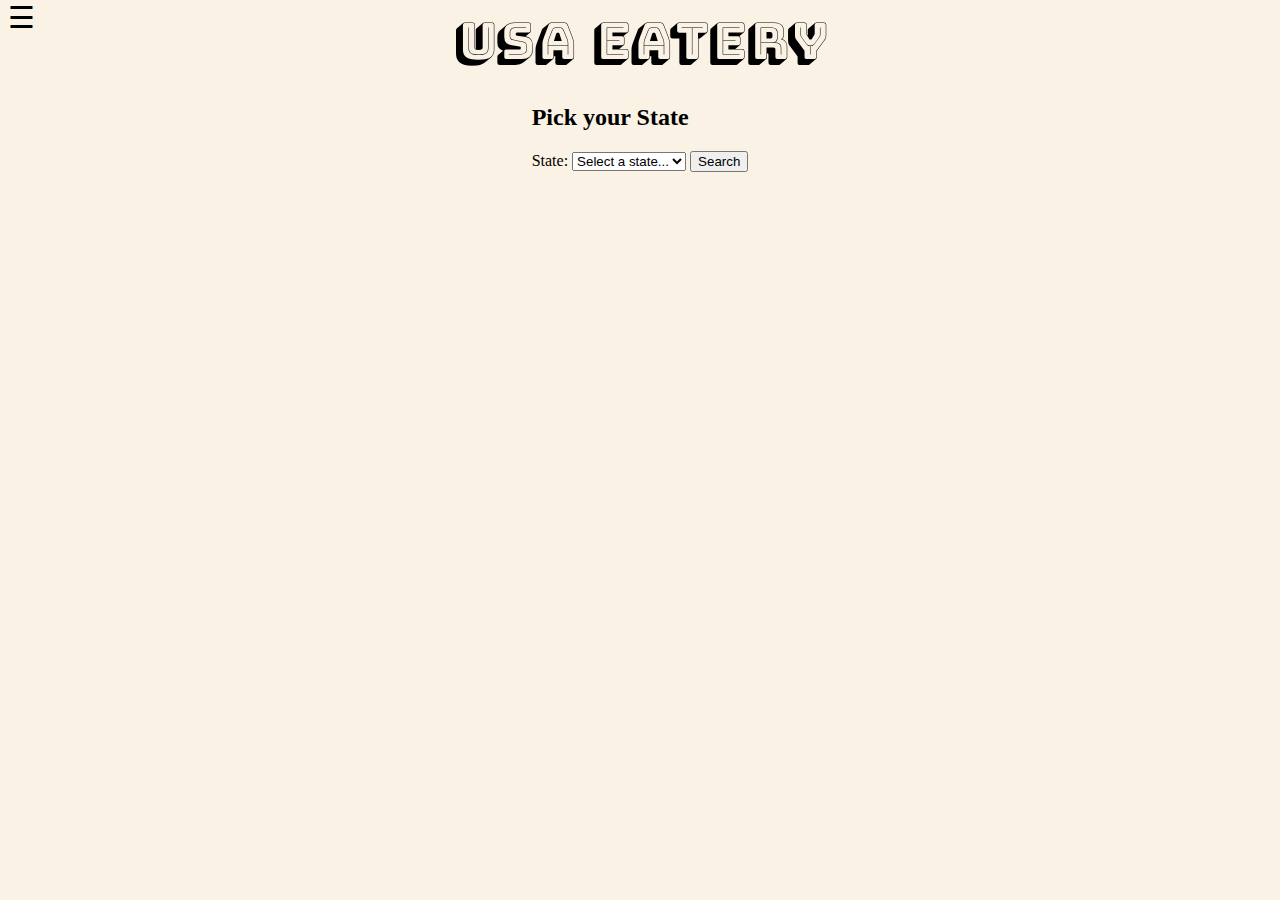
==== index.html @ 5955d3fa "added login & signup page; fixed syntax" ====
<!DOCTYPE html>
<html>

<head>
  <meta name="viewport" content="width=device-width, initial-scale=1">
  <title>USA Eatery | Home </title>
  <link rel="stylesheet" href="style.css">
  <link rel="stylesheet" href="cards.css">

  <link rel="stylesheet" href="about.html">
  <!-- <script src="https://restaurants-near-me-usa.p.rapidapi.com/restaurants/all-state"></script> -->
  <link rel="preconnect" href="https://fonts.googleapis.com">
  <link rel="preconnect" href="https://fonts.gstatic.com" crossorigin>
  <link href="https://fonts.googleapis.com/css2?family=Bungee+Shade&family=Roboto+Mono&display=swap" rel="stylesheet">
  <script src="https://ajax.googleapis.com/ajax/libs/jquery/3.6.0/jquery.min.js"></script>

</head>

<body style="background-color: #FAF2E4">
  <div class="title">
    <a class="title">USA Eatery</a>
  </div>

  <div class="container">
    <div id="wrapper">
  <div class="search">
    <form class="search-bar">
          
          <div class="places">
            <form id="form"> 
            <h2>Pick your State</h2>
            <div class="control-group">
              <label for="select-beast">State:</label>
              <select id="select-state" placeholder="Pick a State........."> 
                <option value="">Select a state...</option>
                <option value="Alabama">AL</option>
                <option value="Alaksa">AK</option>
                <option value="Arizona">AZ</option>
                <option value="Arkansas">AR</option>
                <option value="California">CA</option>
                <option value="Colorado">CO</option>
                <option value="Connecticut">CT</option>
                <option value="Deleware">DE</option>
                <option value="Florida">FL</option>
                <option value="Georgia">GA</option>
                <option value="Hawaii">HI</option>
                <option value="Idaho">ID</option>
                <option value="Illinois">IL</option>
                <option value="Indiana">IN</option>
                <option value="Iowa">IA</option>
                <option value="Kansas">KS</option>
                <option value="Kentucky">KY</option>
                <option value="Louisiana">LS</option>
                <option value="Maine">ME</option>
                <option value="Maryland">MD</option>
                <option value="Massachusetts">MS</option>
                <option value="Michigan">MI</option>
                <option value="Minnesota">MN</option>
                <option value="Mississippi">MS</option>
                <option value="Missouri">MO</option>
                <option value="Montana">MT</option>
                <option value="Nebraska">NE</option>
                <option value="Nevada">NV</option>
                <option value="New Hamsphire">NH</option>
                <option value="New Jersey">NJ</option>
                <option value="New Mexico">NM</option>
                <option value="New York">NY</option>
                <option value="North  Carolina">NC</option>
                <option value="North Dakota">ND</option>
                <option value="Ohio">OH</option>
                <option value="Oklahoma">OK</option>
                <option value="Oregon">OR</option>
                <option value="Pennsylvania">PA</option>
                <option value="Rhode Island">RI</option>
                <option value="South Carolina">SC</option>
                <option value="South Dakota">SD</option>
                <option value="Tennessee">TN</option>
                <option value="Texas">TX</option>
                <option value="Utah">UT</option>
                <option value="Vermont">VT</option>
                <option value="Virginia">VA</option>
                <option value="Washington">WA</option>
                <option value="West Virginia">WV</option>
                <option value="Wisconsin">WI</option>
                <option value="Wyoming">WY</option>
              </select>
        
                <button>Search</button>
              </form>
            </div>
          </div>
        </div>
      </form>
    </div>
      </div>



  <div id="mySidenav" class="sidenav">
    <!-- <script src="index.js"></script> -->
    <a href="javascript:void(0)" class="closeButton" onclick="closeNav()">&times;</a>
    <a href="index.html">Home</a>
    <a href="about.html">About Us</a>
    <a href="state.html">States</a>
    <a href="chicago.html"> Chicago</a>
    <a href="login.html"> Login</a>
    <a href="signup.html"> SignUp</a>
  </div>


  <div class="restaurants">



  </div>

  <span style="font-size:30px;cursor:pointer; position: absolute; top: 0;" onclick="openNav()">&#9776;</span>

  <script src="index.js"></script>
  <script src="nav.js"></script>

</body>

</html>

<script> 

const APIHost = "restaurants-near-me-usa.p.rapidapi.com";
const APIKey = "af093498d8mshd4e95e06b3ea3aap1d9410jsn8864d1b68297";


for(let i = 0; i < 4; i++){

  var requestURL = "https://restaurants-near-me-usa.p.rapidapi.com/restaurants/location/0" + i;

  let settings = {
    "async": true,
    "crossDomain": true,
    "url": requestURL,
    "method": "GET",
    "headers": {
      "X-RapidAPI-Host": APIHost,
      "X-RapidAPI-Key": APIKey 
    }

  };

  getRestaurants(settings);

}


function getRestaurants(settings){


  $.ajax(settings).done(function (restaurants) {

    restaurants.forEach(restaurant => {

      var name = restaurant.restaurantName
      var addr = restaurant.address
      var zipcode = restaurant.zipCode
      var phone = restaurant.phone

      var element = '<div class="restaurantCard">' +  name + '<br>' + addr + '<br>' + zipcode + '<br>' + phone + '</div>';
      $('.restaurants').append(element);

      
    });

  });

}

if (restaurants.length > 








function getStatesAndCitites(settings){
  $.ajax(Settings).done(function (location){
    location.forEach(element => {
      var name = element.restaurantName
      var address = element.address
      var zip = element.zipCode
      var number = element.phone

      var element = '<div class="restaurantCard">' +  name + '<br>' + address + '<br>' + zip + '<br>' + number + '</div>';
      $('.restaurants').append(element);

      
    });
  })

}

</script>
---- style.css ----
.title {
  font-family: 'Bungee Shade', cursive;
  font-size: 50px;
  /* position: fixed; */
  color: black;
  /* top: 49%; */
  /* left: 45%; */
  /* margin-top: -100px; */
  /* margin-left: -200px; */
  transition: margin-left .5s;
  /* padding: 16px; */
  text-align: center;
}

.top_title{
    font-family: 'Bungee Shade', cursive;
    font-size: 50px;
    position: fixed;
    color: black;
    left: 37%;
}

.html{
    background-color: #FAF2E4;
}

.search {
  display: flex;
  width: 100%;
  justify-content: center;
  margin-top: 10px;
}

.sidenav {
    font: "Roboto Mono", monospace;
    height: 100%;
    width: 0;
    position: fixed;
    z-index: 1;
    top: 0;
    left: 0;
    background-color: black;
    overflow-x: hidden;
    transition: 0.5s;
    padding-top: 60px;
}

.sidenav a {
    padding: 8px 8px 8px 32px;
    text-decoration: none;
    font-size: 25px;
    color: #FAF2E4;
    display: block;
    transition: 0.3s;
}

.sidenav a:hover {
    color: #f1f1f1;
}

.sidenav .closeButton {
    position: absolute;
    top: 0;
    right: 25px;
    font-size: 36px;
    margin-left: 50px;
}

@media screen and (max-height: 450px) {
  .sidenav {padding-top: 15px;}
  .sidenav a {font-size: 18px;}
}

.aboutus{
    font: "Times New Roman";
    text-align: center;
    height: 300px;
    width: 400px;

    position: fixed;
    top: 50%;
    left: 50%;
    margin-top: -100px;
    margin-left: -200px;
}


.header {
    overflow: hidden;
    background-color: #f7f2aa;
    padding: 10px 10px;
  }
  
  /* Style the header links */
  .header a {
    float: left;
    color: black;
    text-align: center;
    padding: 12px;
    text-decoration: none;
    font-size: 18px; 
    line-height: 25px;
    border-radius: 4px;
  }
  
  
  /* Change the background color on mouse-over */
  .header a:hover {
    background-color: #ddd;
    color: black;
  }

  
  /* Float the link section to the right */
  .header-right {
    float: right;
  }
  

  .linfo{
    display: flex;
    width: 100%;
    justify-content: center;
    top: 150%;
    margin-top: 10px;

  }


  .create{
    display: flex;
    width: 100%;
    justify-content: center;
    top: 150%;
    margin-top: 10px;

  }
---- cards.css ----
.restaurants{
    display: flex;
    flex-direction: row;
    flex-wrap: wrap;
    justify-content: center;
}

.restaurantCard{
    padding: 30px;
    display: flex;
    justify-content: center;
    align-items: center;
    background-color: white;
    border: 2px solid black;
    width: 200px;
    margin: 20px;
}
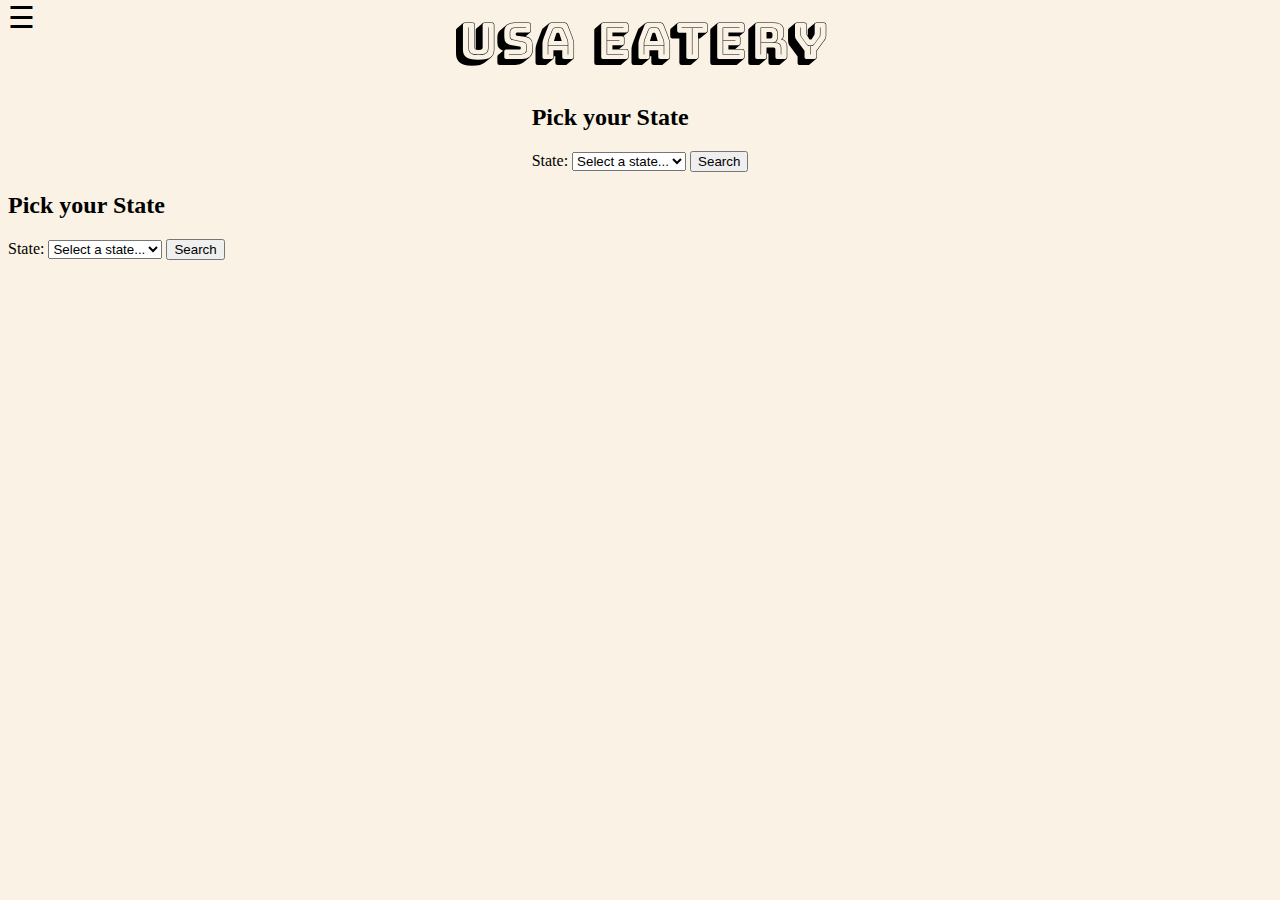
==== commit 163559b2: "fixed issues" ====
--- a/index.html
+++ b/index.html
@@ -119,6 +119,78 @@
   <script src="index.js"></script>
   <script src="nav.js"></script>
 
+
+
+
+  <div class="container">
+    <div id="wrapper">
+          
+          <div class="places">
+            <form id="form"> 
+            <h2>Pick your State</h2>
+            <div class="control-group">
+              <label for="select-beast">State:</label>
+              <select id="select-state" placeholder="Pick a State........."> 
+                <option value="">Select a state...</option>
+                <option value="Alabama">AL</option>
+                <option value="Alaksa">AK</option>
+                <option value="Arizona">AZ</option>
+                <option value="Arkansas">AR</option>
+                <option value="California">CA</option>
+                <option value="Colorado">CO</option>
+                <option value="Connecticut">CT</option>
+                <option value="Deleware">DE</option>
+                <option value="Florida">FL</option>
+                <option value="Georgia">GA</option>
+                <option value="Hawaii">HI</option>
+                <option value="Idaho">ID</option>
+                <option value="Illinois">IL</option>
+                <option value="Indiana">IN</option>
+                <option value="Iowa">IA</option>
+                <option value="Kansas">KS</option>
+                <option value="Kentucky">KY</option>
+                <option value="Louisiana">LS</option>
+                <option value="Maine">ME</option>
+                <option value="Maryland">MD</option>
+                <option value="Massachusetts">MS</option>
+                <option value="Michigan">MI</option>
+                <option value="Minnesota">MN</option>
+                <option value="Mississippi">MS</option>
+                <option value="Missouri">MO</option>
+                <option value="Montana">MT</option>
+                <option value="Nebraska">NE</option>
+                <option value="Nevada">NV</option>
+                <option value="New Hamsphire">NH</option>
+                <option value="New Jersey">NJ</option>
+                <option value="New Mexico">NM</option>
+                <option value="New York">NY</option>
+                <option value="North  Carolina">NC</option>
+                <option value="North Dakota">ND</option>
+                <option value="Ohio">OH</option>
+                <option value="Oklahoma">OK</option>
+                <option value="Oregon">OR</option>
+                <option value="Pennsylvania">PA</option>
+                <option value="Rhode Island">RI</option>
+                <option value="South Carolina">SC</option>
+                <option value="South Dakota">SD</option>
+                <option value="Tennessee">TN</option>
+                <option value="Texas">TX</option>
+                <option value="Utah">UT</option>
+                <option value="Vermont">VT</option>
+                <option value="Virginia">VA</option>
+                <option value="Washington">WA</option>
+                <option value="West Virginia">WV</option>
+                <option value="Wisconsin">WI</option>
+                <option value="Wyoming">WY</option>
+              </select>
+        
+                <button>Search</button>
+              </form>
+            </div>
+          </div>
+        </div>
+      </div>
+
 </body>
 
 </html>
@@ -172,30 +244,26 @@
 
 }
 
-if (restaurants.length > 
-
-
-
-
-
-
-
-
-function getStatesAndCitites(settings){
-  $.ajax(Settings).done(function (location){
-    location.forEach(element => {
-      var name = element.restaurantName
-      var address = element.address
-      var zip = element.zipCode
-      var number = element.phone
-
-      var element = '<div class="restaurantCard">' +  name + '<br>' + address + '<br>' + zip + '<br>' + number + '</div>';
-      $('.restaurants').append(element);
+// if (restaurants.length > 
+
+
+
+
+
+
+
+
+// function getStatesAndCitites(settings){
+//   $.ajax(Settings).done(function (location){
+//     location.forEach(element => {
+//       var name = element.restaurantName
+//       var address = element.address
+//       var zip = element.zipCode
+//       var number = element.phone
+
+//       var element = '<div class="restaurantCard">' +  name + '<br>' + address + '<br>' + zip + '<br>' + number + '</div>';
+//       $('.restaurants').append(element);
 
       
-    });
-  })
-
-}
-
-</script>+//     });
+//   }--- a/style.css
+++ b/style.css
@@ -23,6 +23,7 @@
 .html{
     background-color: #FAF2E4;
 }
+
 
 .search {
   display: flex;
@@ -115,7 +116,28 @@
   .header-right {
     float: right;
   }
+
+  .selectize-control::before {
+    -moz-transition: opacity 0.2s;
+    -webkit-transition: opacity 0.2s;
+    transition: opacity 0.2s;
+    content: ' ';
+    z-index: 2;
+    position: absolute;
+    display: block;
+    top: 12px;
+    right: 34px;
+    width: 16px;
+    height: 16px;
+    background: url(images/spinner.gif);
+    background-size: 16px 16px;
+    opacity: 0;
+  }
+  .selectize-control.loading::before {
+    opacity: 0.4;
+  }
   
+<<<<<<< HEAD
 
   .linfo{
     display: flex;
@@ -135,4 +157,20 @@
     margin-top: 10px;
 
   }
- + 
+=======
+  /* Add media queries for responsiveness - when the screen is 500px wide or less, stack the links on top of each other 
+  @media screen and (max-width: 500px) {
+    .header a {
+      float: none;
+      display: block;
+      text-align: left;
+    }
+    .header-right {
+      float: none;
+    }
+  } */
+
+
+
+>>>>>>> b20b8cb4173124f3dcfcb61cdf6ad65b35816710
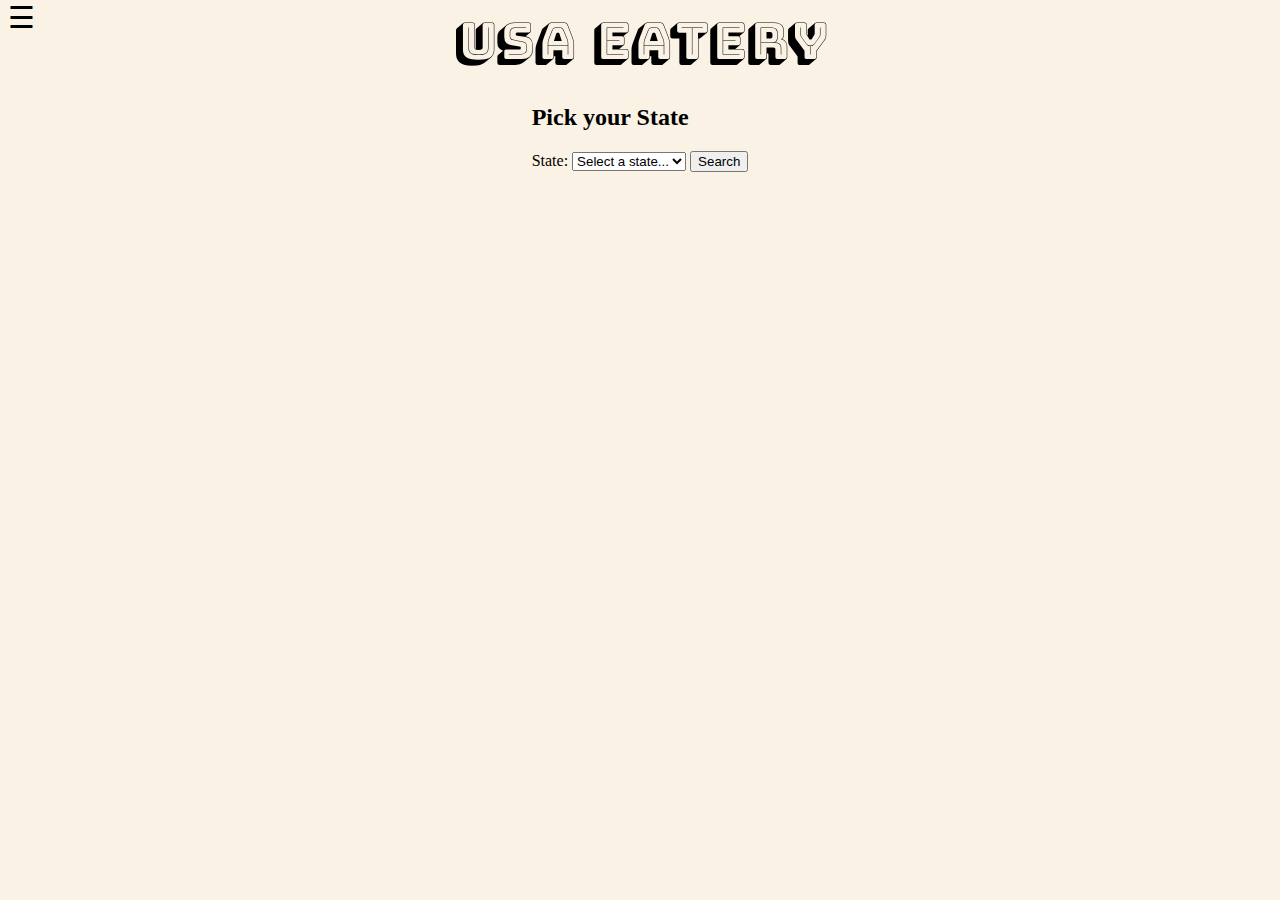
==== commit 27c00ce4: "Deleted double dropdown" ====
--- a/index.html
+++ b/index.html
@@ -119,83 +119,7 @@
   <script src="index.js"></script>
   <script src="nav.js"></script>
 
-
-
-
-  <div class="container">
-    <div id="wrapper">
-          
-          <div class="places">
-            <form id="form"> 
-            <h2>Pick your State</h2>
-            <div class="control-group">
-              <label for="select-beast">State:</label>
-              <select id="select-state" placeholder="Pick a State........."> 
-                <option value="">Select a state...</option>
-                <option value="Alabama">AL</option>
-                <option value="Alaksa">AK</option>
-                <option value="Arizona">AZ</option>
-                <option value="Arkansas">AR</option>
-                <option value="California">CA</option>
-                <option value="Colorado">CO</option>
-                <option value="Connecticut">CT</option>
-                <option value="Deleware">DE</option>
-                <option value="Florida">FL</option>
-                <option value="Georgia">GA</option>
-                <option value="Hawaii">HI</option>
-                <option value="Idaho">ID</option>
-                <option value="Illinois">IL</option>
-                <option value="Indiana">IN</option>
-                <option value="Iowa">IA</option>
-                <option value="Kansas">KS</option>
-                <option value="Kentucky">KY</option>
-                <option value="Louisiana">LS</option>
-                <option value="Maine">ME</option>
-                <option value="Maryland">MD</option>
-                <option value="Massachusetts">MS</option>
-                <option value="Michigan">MI</option>
-                <option value="Minnesota">MN</option>
-                <option value="Mississippi">MS</option>
-                <option value="Missouri">MO</option>
-                <option value="Montana">MT</option>
-                <option value="Nebraska">NE</option>
-                <option value="Nevada">NV</option>
-                <option value="New Hamsphire">NH</option>
-                <option value="New Jersey">NJ</option>
-                <option value="New Mexico">NM</option>
-                <option value="New York">NY</option>
-                <option value="North  Carolina">NC</option>
-                <option value="North Dakota">ND</option>
-                <option value="Ohio">OH</option>
-                <option value="Oklahoma">OK</option>
-                <option value="Oregon">OR</option>
-                <option value="Pennsylvania">PA</option>
-                <option value="Rhode Island">RI</option>
-                <option value="South Carolina">SC</option>
-                <option value="South Dakota">SD</option>
-                <option value="Tennessee">TN</option>
-                <option value="Texas">TX</option>
-                <option value="Utah">UT</option>
-                <option value="Vermont">VT</option>
-                <option value="Virginia">VA</option>
-                <option value="Washington">WA</option>
-                <option value="West Virginia">WV</option>
-                <option value="Wisconsin">WI</option>
-                <option value="Wyoming">WY</option>
-              </select>
-        
-                <button>Search</button>
-              </form>
-            </div>
-          </div>
-        </div>
-      </div>
-
-</body>
-
-</html>
-
-<script> 
+<script>  
 
 const APIHost = "restaurants-near-me-usa.p.rapidapi.com";
 const APIKey = "af093498d8mshd4e95e06b3ea3aap1d9410jsn8864d1b68297";
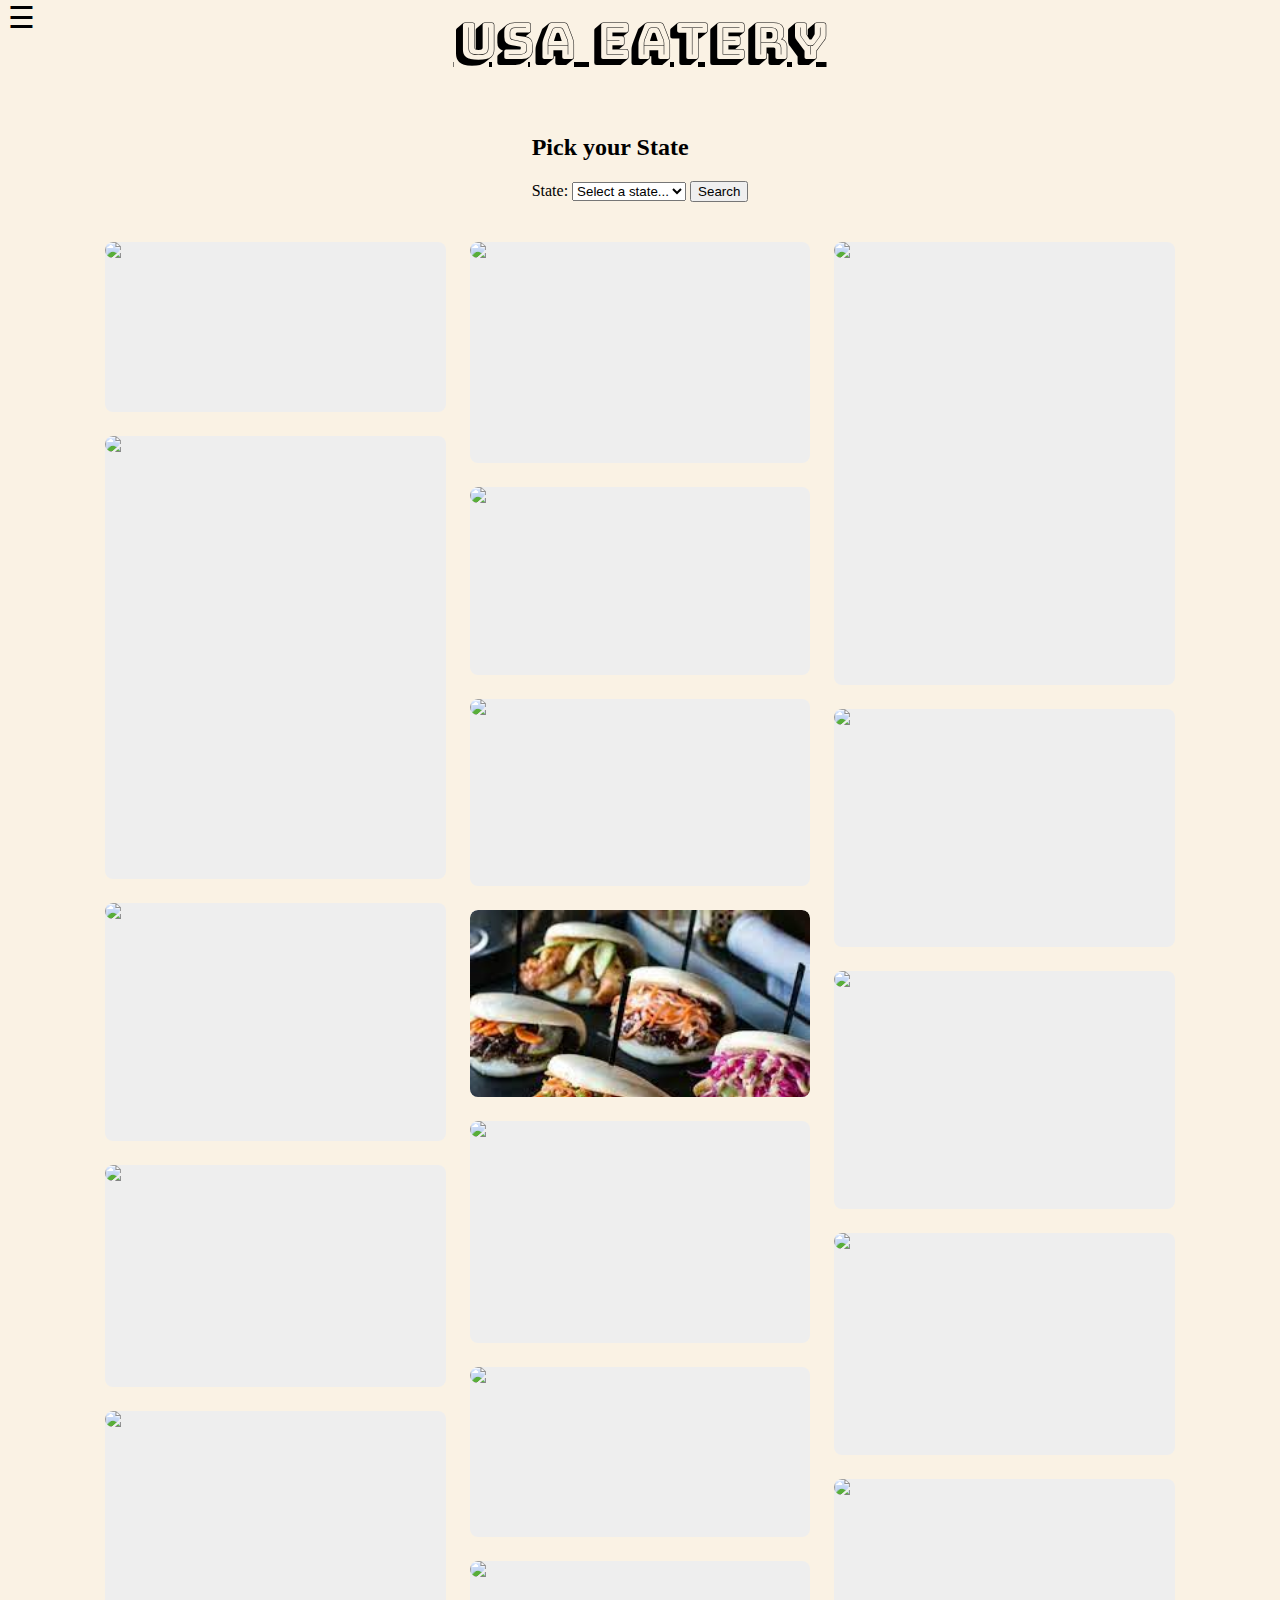
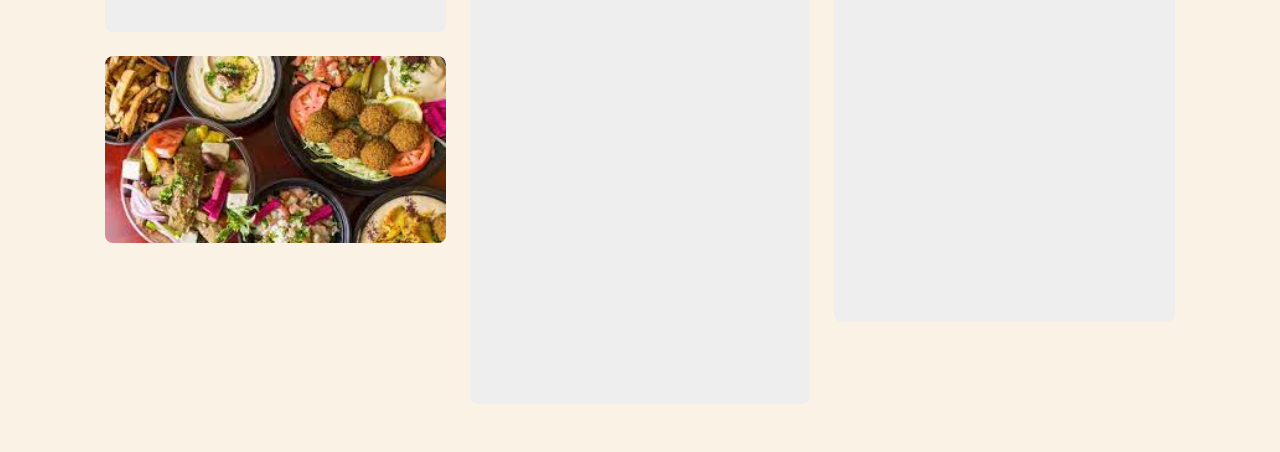
==== commit cb188936: "pic layout" ====
--- a/index.html
+++ b/index.html
@@ -18,93 +18,191 @@
 
 <body style="background-color: #FAF2E4">
   <div class="title">
-    <a class="title">USA Eatery</a>
-  </div>
-
-  <div class="container">
-    <div id="wrapper">
+    <a href="#default" class="title">USA Eatery</a>
+  </div>
+
+   <div class="container">
+        <div id="wrapper">
   <div class="search">
     <form class="search-bar">
-          
-          <div class="places">
-            <form id="form"> 
-            <h2>Pick your State</h2>
-            <div class="control-group">
-              <label for="select-beast">State:</label>
-              <select id="select-state" placeholder="Pick a State........."> 
-                <option value="">Select a state...</option>
-                <option value="Alabama">AL</option>
-                <option value="Alaksa">AK</option>
-                <option value="Arizona">AZ</option>
-                <option value="Arkansas">AR</option>
-                <option value="California">CA</option>
-                <option value="Colorado">CO</option>
-                <option value="Connecticut">CT</option>
-                <option value="Deleware">DE</option>
-                <option value="Florida">FL</option>
-                <option value="Georgia">GA</option>
-                <option value="Hawaii">HI</option>
-                <option value="Idaho">ID</option>
-                <option value="Illinois">IL</option>
-                <option value="Indiana">IN</option>
-                <option value="Iowa">IA</option>
-                <option value="Kansas">KS</option>
-                <option value="Kentucky">KY</option>
-                <option value="Louisiana">LS</option>
-                <option value="Maine">ME</option>
-                <option value="Maryland">MD</option>
-                <option value="Massachusetts">MS</option>
-                <option value="Michigan">MI</option>
-                <option value="Minnesota">MN</option>
-                <option value="Mississippi">MS</option>
-                <option value="Missouri">MO</option>
-                <option value="Montana">MT</option>
-                <option value="Nebraska">NE</option>
-                <option value="Nevada">NV</option>
-                <option value="New Hamsphire">NH</option>
-                <option value="New Jersey">NJ</option>
-                <option value="New Mexico">NM</option>
-                <option value="New York">NY</option>
-                <option value="North  Carolina">NC</option>
-                <option value="North Dakota">ND</option>
-                <option value="Ohio">OH</option>
-                <option value="Oklahoma">OK</option>
-                <option value="Oregon">OR</option>
-                <option value="Pennsylvania">PA</option>
-                <option value="Rhode Island">RI</option>
-                <option value="South Carolina">SC</option>
-                <option value="South Dakota">SD</option>
-                <option value="Tennessee">TN</option>
-                <option value="Texas">TX</option>
-                <option value="Utah">UT</option>
-                <option value="Vermont">VT</option>
-                <option value="Virginia">VA</option>
-                <option value="Washington">WA</option>
-                <option value="West Virginia">WV</option>
-                <option value="Wisconsin">WI</option>
-                <option value="Wyoming">WY</option>
-              </select>
-        
-                <button>Search</button>
-              </form>
+     
+              <div class="places">
+                <form id="form"> 
+                <h2>Pick your State</h2>
+                <div class="control-group">
+                  <label for="select-beast">State:</label>
+                  <select id="select-state" placeholder="Pick a State........."> 
+                    <option value="">Select a state...</option>
+                    <option value="Alabama">AL</option>
+                    <option value="Alaksa">AK</option>
+                    <option value="Arizona">AZ</option>
+                    <option value="Arkansas">AR</option>
+                    <option value="California">CA</option>
+                    <option value="Colorado">CO</option>
+                    <option value="Connecticut">CT</option>
+                    <option value="Deleware">DE</option>
+                    <option value="Florida">FL</option>
+                    <option value="Georgia">GA</option>
+                    <option value="Hawaii">HI</option>
+                    <option value="Idaho">ID</option>
+                    <option value="Illinois">IL</option>
+                    <option value="Indiana">IN</option>
+                    <option value="Iowa">IA</option>
+                    <option value="Kansas">KS</option>
+                    <option value="Kentucky">KY</option>
+                    <option value="Louisiana">LS</option>
+                    <option value="Maine">ME</option>
+                    <option value="Maryland">MD</option>
+                    <option value="Massachusetts">MS</option>
+                    <option value="Michigan">MI</option>
+                    <option value="Minnesota">MN</option>
+                    <option value="Mississippi">MS</option>
+                    <option value="Missouri">MO</option>
+                    <option value="Montana">MT</option>
+                    <option value="Nebraska">NE</option>
+                    <option value="Nevada">NV</option>
+                    <option value="New Hamsphire">NH</option>
+                    <option value="New Jersey">NJ</option>
+                    <option value="New Mexico">NM</option>
+                    <option value="New York">NY</option>
+                    <option value="North  Carolina">NC</option>
+                    <option value="North Dakota">ND</option>
+                    <option value="Ohio">OH</option>
+                    <option value="Oklahoma">OK</option>
+                    <option value="Oregon">OR</option>
+                    <option value="Pennsylvania">PA</option>
+                    <option value="Rhode Island">RI</option>
+                    <option value="South Carolina">SC</option>
+                    <option value="South Dakota">SD</option>
+                    <option value="Tennessee">TN</option>
+                    <option value="Texas">TX</option>
+                    <option value="Utah">UT</option>
+                    <option value="Vermont">VT</option>
+                    <option value="Virginia">VA</option>
+                    <option value="Washington">WA</option>
+                    <option value="West Virginia">WV</option>
+                    <option value="Wisconsin">WI</option>
+                    <option value="Wyoming">WY</option>
+                  </select>
+            
+                    <button>Search</button>
+                  </form>
+                </div>
+              </div>
             </div>
           </div>
+    
+    </form>
+
+
+    <main>
+      
+      <div class='container'>
+        <div class='masonry-grid'>
+          <div class='cell ratio3x4'>
+            <a href="https://www.pizzeriaportofino.com/">
+            <img src='https://encrypted-tbn0.gstatic.com/images?q=tbn:ANd9GcSxnImvIYDKAuv8cz-zzX4l5XIkYH2eXil8xw&usqp=CAU'>
+          </div></a>
+          <div class='cell ratio9x16'>
+            <a href="https://butcherandtheburger.com/">
+            <img src='https://images.unsplash.com/photo-1565299507177-b0ac66763828?ixlib=rb-1.2.1&ixid=MnwxMjA3fDB8MHxzZWFyY2h8MzN8fGZvb2R8ZW58MHx8MHx8&auto=format&fit=crop&w=800&q=60/300x400'>
+          </div></a>
+          <div class='cell ratio4x3'>
+            <a href="https://docbsrestaurant.com/locations/chicago-river-north">
+            <img src='https://images.otstatic.com/prod1/32519724/1/large.jpg'>
+          </div></a>
+          <div class='cell ratio1x1'>
+            <a href="https://www.theroanokerestaurant.com/">
+            <img src='https://encrypted-tbn0.gstatic.com/images?q=tbn:ANd9GcQDzbiOBn4e3W_asDqQF3ywaq5Zu5uJc5onhA&usqp=CAU/likes/350x350'>
+          </div></a>
+          <!-- first column done -->
+          <div class='cell ratio1x1'>
+            <a href="https://www.ramenchicago.com/">
+            <img src='https://encrypted-tbn0.gstatic.com/images?q=tbn:ANd9GcQSwZ8C3gcRExv_R7NQ58K4NSPifO7MEMAazw&usqp=CAU'>
+          </div></a>
+          <div class='cell ratio16x9'>
+            <a href="https://www.tazachicago.com/">
+            <img src='[data-uri]'>
+          </div></a>
+   
+            <div class='cell ratio1x1'>
+              <a href="https://parlorchicago.com/dessert-dealer/">
+              <img src='https://images.unsplash.com/photo-1501443762994-82bd5dace89a?ixlib=rb-1.2.1&ixid=MnwxMjA3fDB8MHxzZWFyY2h8OHx8aWNlJTIwY3JlYW18ZW58MHx8MHx8&auto=format&fit=crop&w=800&q=60'>
+            </div></a>
+          <div class='cell ratio16x9'>
+            <a href="https://www.pokepokechi.com/">
+            <img src='https://images.unsplash.com/photo-1623689046286-01d812cc8bad?ixlib=rb-1.2.1&ixid=MnwxMjA3fDB8MHxzZWFyY2h8MTJ8fGNoaW5lc2UlMjBmb29kfGVufDB8fDB8fA%3D%3D&auto=format&fit=crop&w=800&q=60'>
+          </div></a>
+          <div class='cell ratio16x9'>
+            <a href="https://www.shawscrabhouse.com/">
+            <img src='https://images.unsplash.com/photo-1467003909585-2f8a72700288?ixlib=rb-1.2.1&ixid=MnwxMjA3fDB8MHxzZWFyY2h8MTF8fGZvb2R8ZW58MHx8MHx8&auto=format&fit=crop&w=800&q=60'>
+          </div></a>
+
+          
+          <div class='cell ratio16x9'>
+            <a href="https://www.littlebadwolfchicago.com/">
+            <img src='[data-uri]'>
+          </div></a>
+             <!--second column done -->
+
+          <div class='cell ratio1x1'>
+            <a href="https://www.calorestaurant.com/">
+            <img src='https://images.unsplash.com/photo-1579684947550-22e945225d9a?ixlib=rb-1.2.1&ixid=MnwxMjA3fDB8MHxzZWFyY2h8MTJ8fHBhc3RhfGVufDB8fDB8fA%3D%3D&auto=format&fit=crop&w=800&q=60'>
+          </div></a>
+          <div class='cell ratio3x4'>
+            <a href="https://www.timeoutmarket.com/chicago/">
+            <img src='https://images.unsplash.com/photo-1529268127899-36bf4524c254?ixlib=rb-1.2.1&ixid=MnwxMjA3fDB8MHxzZWFyY2h8MTd8fGplcmslMjBjaGlja2VufGVufDB8fDB8fA%3D%3D&auto=format&fit=crop&w=800&q=60'>
+          </div></a>
+          <div class='cell ratio9x16'>
+            <a href="http://www.wildberrycafe.com/">
+            <img src='https://images.unsplash.com/photo-1532980400857-e8d9d275d858?ixlib=rb-1.2.1&ixid=MnwxMjA3fDB8MHxzZWFyY2h8Mzd8fGZvb2R8ZW58MHx8MHx8&auto=format&fit=crop&w=800&q=60/300x400'>
+          </div></a>
+          <div class='cell ratio9x16'>
+            <a href="https://smoquebbq.com/">
+            <img src='https://images.unsplash.com/photo-1584949602334-4e99f98286a9?ixlib=rb-1.2.1&ixid=MnwxMjA3fDB8MHxzZWFyY2h8MTN8fGplcmslMjBjaGlja2VufGVufDB8fDB8fA%3D%3D&auto=format&fit=crop&w=800&q=60'>
+          </div></a>
+             <!--third column done -->
+
+          <div class='cell ratio4x3'>
+            <a href="https://docbsrestaurant.com/locations/chicago-river-north">
+            <img src='https://images.otstatic.com/prod1/32519724/1/large.jpg'>
+          </div></a>
+       
+          <div class='cell ratio4x3'>
+            <a href="http://labambaburritos.com/menu/chicago/">
+            <img src='https://images.unsplash.com/photo-1612783322327-32aee68ad0a1?ixlib=rb-1.2.1&ixid=MnwxMjA3fDB8MHxzZWFyY2h8MjF8fHRhY29zfGVufDB8fDB8fA%3D%3D&auto=format&fit=crop&w=800&q=60'>
+          </div></a>
+          <div class='cell ratio1x1'>
+            <a href="http://1492cubanfusion.com/">
+            <img src='https://images.unsplash.com/photo-1495474472287-4d71bcdd2085?ixlib=rb-1.2.1&ixid=MnwxMjA3fDB8MHxzZWFyY2h8MjV8fGNhZmUlMjBjb24lMjBsZWNoZXxlbnwwfHwwfHw%3D&auto=format&fit=crop&w=800&q=60'>
+          </div></a>
+          <div class='cell ratio9x16'>
+            <a href="https://www.saporitrattoria.net/">
+            <img src='https://images.unsplash.com/photo-1611270629569-8b357cb88da9?ixlib=rb-1.2.1&ixid=MnwxMjA3fDB8MHxzZWFyY2h8N3x8cGFzdGF8ZW58MHx8MHx8&auto=format&fit=crop&w=800&q=60/400x300'>
+          </div></a>
+
+             <!--fourth column done -->
+        
+
+        
+          </div>
         </div>
-      </form>
-    </div>
       </div>
-
+    </main>
+
+
+    
+
+  </div>
 
 
   <div id="mySidenav" class="sidenav">
     <!-- <script src="index.js"></script> -->
-    <a href="javascript:void(0)" class="closeButton" onclick="closeNav()">&times;</a>
+    <a href="javascript:void(0)" class="closebtn" onclick="closeNav()">&times;</a>
     <a href="index.html">Home</a>
     <a href="about.html">About Us</a>
     <a href="state.html">States</a>
     <a href="chicago.html"> Chicago</a>
-    <a href="login.html"> Login</a>
-    <a href="signup.html"> SignUp</a>
   </div>
 
 
@@ -119,7 +217,16 @@
   <script src="index.js"></script>
   <script src="nav.js"></script>
 
-<script>  
+
+
+
+ 
+
+</body>
+
+</html>
+
+<script> 
 
 const APIHost = "restaurants-near-me-usa.p.rapidapi.com";
 const APIKey = "af093498d8mshd4e95e06b3ea3aap1d9410jsn8864d1b68297";
@@ -127,7 +234,7 @@
 
 for(let i = 0; i < 4; i++){
 
-  var requestURL = "https://restaurants-near-me-usa.p.rapidapi.com/restaurants/location/0" + i;
+  var requestURL = "https://restaurants-near-me-usa.p.rapidapi.com/restaurants/location/state/IL/city/chicago/" + i;
 
   let settings = {
     "async": true,
@@ -158,7 +265,7 @@
       var zipcode = restaurant.zipCode
       var phone = restaurant.phone
 
-      var element = '<div class="restaurantCard">' +  name + '<br>' + addr + '<br>' + zipcode + '<br>' + phone + '</div>';
+      var element = '<div class="restaurantCard">' +  name + '<br>' + addr + '<br>' + zipcode + '<br>' + phone +'</div>';
       $('.restaurants').append(element);
 
       
@@ -168,26 +275,15 @@
 
 }
 
-// if (restaurants.length > 
-
-
-
-
-
-
-
-
-// function getStatesAndCitites(settings){
-//   $.ajax(Settings).done(function (location){
-//     location.forEach(element => {
-//       var name = element.restaurantName
-//       var address = element.address
-//       var zip = element.zipCode
-//       var number = element.phone
-
-//       var element = '<div class="restaurantCard">' +  name + '<br>' + address + '<br>' + zip + '<br>' + number + '</div>';
-//       $('.restaurants').append(element);
-
-      
-//     });
-//   }+function getStates(settings){
+  $.ajax(settings).done(function (states){
+    states.forEach(state =>{
+      var st = state.stateName
+
+
+      var element
+    })
+  })
+}
+
+</script>--- a/style.css
+++ b/style.css
@@ -17,7 +17,7 @@
     font-size: 50px;
     position: fixed;
     color: black;
-    left: 37%;
+    left: 40%;
 }
 
 .html{
@@ -31,6 +31,26 @@
   justify-content: center;
   margin-top: 10px;
 }
+
+.login{
+    size: 100;
+    position: fixed;
+    top: 0%;
+    right: .10%;
+    margin-top: 10px;
+    margin-right: 10px;
+}
+
+
+.signup{
+    size: 100;
+    position: fixed;
+    top: 1.35%;
+    right: 4%;
+    margin-top: -10 px;
+    margin-right: 20 px;
+}
+
 
 .sidenav {
     font: "Roboto Mono", monospace;
@@ -59,7 +79,7 @@
     color: #f1f1f1;
 }
 
-.sidenav .closeButton {
+.sidenav .closebtn {
     position: absolute;
     top: 0;
     right: 25px;
@@ -104,6 +124,11 @@
     border-radius: 4px;
   }
   
+  /* Style the logo link (notice that we set the same value of line-height and font-size to prevent the header to increase when the font gets bigger
+  .header a.logo {
+    font-size: 25px;
+    font-weight: bold;
+  } */
   
   /* Change the background color on mouse-over */
   .header a:hover {
@@ -137,28 +162,6 @@
     opacity: 0.4;
   }
   
-<<<<<<< HEAD
-
-  .linfo{
-    display: flex;
-    width: 100%;
-    justify-content: center;
-    top: 150%;
-    margin-top: 10px;
-
-  }
-
-
-  .create{
-    display: flex;
-    width: 100%;
-    justify-content: center;
-    top: 150%;
-    margin-top: 10px;
-
-  }
- 
-=======
   /* Add media queries for responsiveness - when the screen is 500px wide or less, stack the links on top of each other 
   @media screen and (max-width: 500px) {
     .header a {
@@ -173,4 +176,58 @@
 
 
 
->>>>>>> b20b8cb4173124f3dcfcb61cdf6ad65b35816710
+
+
+
+
+  .container {
+    margin: 40px auto;
+    padding: 0 24px;
+    width: 92%;
+  }
+  
+  .masonry-grid {
+    column-width: 290px;
+    column-gap: 24px;
+  }
+  
+  img {
+    display: block;
+    width: 100%;
+    height: auto;
+    border-radius: 8px;
+  }
+  
+  /* Placeholder divs to prevent page jumping image layout */
+  .cell {
+    position: relative;
+    margin-bottom: 24px;
+    height: 0;
+    overflow: hidden;
+    background: #eee;
+    break-inside: avoid;
+    border-radius: 8px;
+  }
+  
+  .cell img {
+    position: absolute;
+    top: 0;
+    left: 0;
+  }
+  
+  .ratio1x1 {
+    padding-bottom: 65%;  
+  }
+  .ratio3x4 {
+    padding-bottom: 50%;
+  }
+  .ratio4x3 {
+    padding-bottom: 70%;
+  }
+  .ratio16x9 {
+    padding-bottom: 55%;
+  }
+  .ratio9x16 {
+    padding-bottom: 130%;
+  }
+  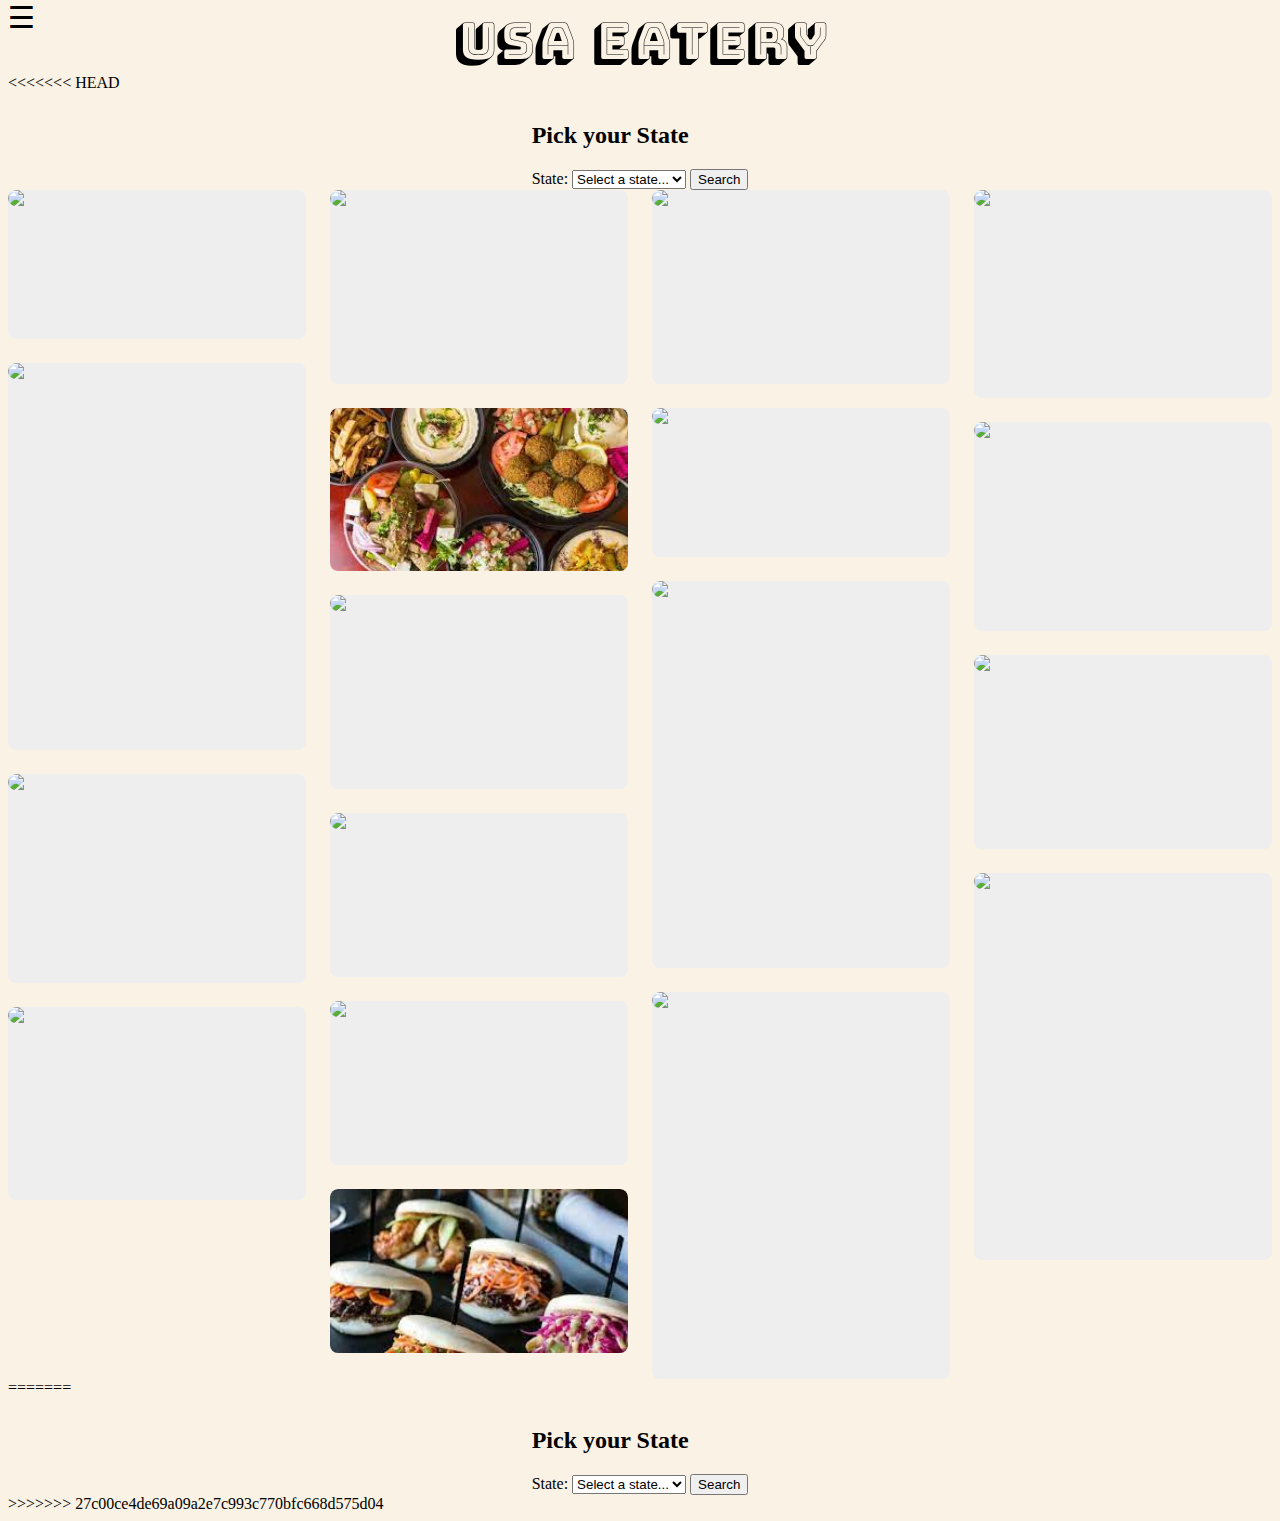
==== commit 9990f49a: "Merge branch 'main' of https://github.com/miaflowers/chicago_eatery into main" ====
--- a/index.html
+++ b/index.html
@@ -18,9 +18,10 @@
 
 <body style="background-color: #FAF2E4">
   <div class="title">
-    <a href="#default" class="title">USA Eatery</a>
-  </div>
-
+    <a class="title">USA Eatery</a>
+  </div>
+
+<<<<<<< HEAD
    <div class="container">
         <div id="wrapper">
   <div class="search">
@@ -221,12 +222,107 @@
 
 
  
-
-</body>
-
-</html>
-
-<script> 
+=======
+  <div class="container">
+    <div id="wrapper">
+  <div class="search">
+    <form class="search-bar">
+          
+          <div class="places">
+            <form id="form"> 
+            <h2>Pick your State</h2>
+            <div class="control-group">
+              <label for="select-beast">State:</label>
+              <select id="select-state" placeholder="Pick a State........."> 
+                <option value="">Select a state...</option>
+                <option value="Alabama">AL</option>
+                <option value="Alaksa">AK</option>
+                <option value="Arizona">AZ</option>
+                <option value="Arkansas">AR</option>
+                <option value="California">CA</option>
+                <option value="Colorado">CO</option>
+                <option value="Connecticut">CT</option>
+                <option value="Deleware">DE</option>
+                <option value="Florida">FL</option>
+                <option value="Georgia">GA</option>
+                <option value="Hawaii">HI</option>
+                <option value="Idaho">ID</option>
+                <option value="Illinois">IL</option>
+                <option value="Indiana">IN</option>
+                <option value="Iowa">IA</option>
+                <option value="Kansas">KS</option>
+                <option value="Kentucky">KY</option>
+                <option value="Louisiana">LS</option>
+                <option value="Maine">ME</option>
+                <option value="Maryland">MD</option>
+                <option value="Massachusetts">MS</option>
+                <option value="Michigan">MI</option>
+                <option value="Minnesota">MN</option>
+                <option value="Mississippi">MS</option>
+                <option value="Missouri">MO</option>
+                <option value="Montana">MT</option>
+                <option value="Nebraska">NE</option>
+                <option value="Nevada">NV</option>
+                <option value="New Hamsphire">NH</option>
+                <option value="New Jersey">NJ</option>
+                <option value="New Mexico">NM</option>
+                <option value="New York">NY</option>
+                <option value="North  Carolina">NC</option>
+                <option value="North Dakota">ND</option>
+                <option value="Ohio">OH</option>
+                <option value="Oklahoma">OK</option>
+                <option value="Oregon">OR</option>
+                <option value="Pennsylvania">PA</option>
+                <option value="Rhode Island">RI</option>
+                <option value="South Carolina">SC</option>
+                <option value="South Dakota">SD</option>
+                <option value="Tennessee">TN</option>
+                <option value="Texas">TX</option>
+                <option value="Utah">UT</option>
+                <option value="Vermont">VT</option>
+                <option value="Virginia">VA</option>
+                <option value="Washington">WA</option>
+                <option value="West Virginia">WV</option>
+                <option value="Wisconsin">WI</option>
+                <option value="Wyoming">WY</option>
+              </select>
+        
+                <button>Search</button>
+              </form>
+            </div>
+          </div>
+        </div>
+      </form>
+    </div>
+      </div>
+>>>>>>> 27c00ce4de69a09a2e7c993c770bfc668d575d04
+
+
+
+  <div id="mySidenav" class="sidenav">
+    <!-- <script src="index.js"></script> -->
+    <a href="javascript:void(0)" class="closeButton" onclick="closeNav()">&times;</a>
+    <a href="index.html">Home</a>
+    <a href="about.html">About Us</a>
+    <a href="state.html">States</a>
+    <a href="chicago.html"> Chicago</a>
+    <a href="login.html"> Login</a>
+    <a href="signup.html"> SignUp</a>
+  </div>
+
+
+  <div class="restaurants">
+
+
+
+  </div>
+
+  <span style="font-size:30px;cursor:pointer; position: absolute; top: 0;" onclick="openNav()">&#9776;</span>
+
+  <script src="index.js"></script>
+  <script src="nav.js"></script>
+
+<script>  
 
 const APIHost = "restaurants-near-me-usa.p.rapidapi.com";
 const APIKey = "af093498d8mshd4e95e06b3ea3aap1d9410jsn8864d1b68297";
@@ -234,7 +330,7 @@
 
 for(let i = 0; i < 4; i++){
 
-  var requestURL = "https://restaurants-near-me-usa.p.rapidapi.com/restaurants/location/state/IL/city/chicago/" + i;
+  var requestURL = "https://restaurants-near-me-usa.p.rapidapi.com/restaurants/location/0" + i;
 
   let settings = {
     "async": true,
@@ -265,7 +361,7 @@
       var zipcode = restaurant.zipCode
       var phone = restaurant.phone
 
-      var element = '<div class="restaurantCard">' +  name + '<br>' + addr + '<br>' + zipcode + '<br>' + phone +'</div>';
+      var element = '<div class="restaurantCard">' +  name + '<br>' + addr + '<br>' + zipcode + '<br>' + phone + '</div>';
       $('.restaurants').append(element);
 
       
@@ -275,15 +371,26 @@
 
 }
 
-function getStates(settings){
-  $.ajax(settings).done(function (states){
-    states.forEach(state =>{
-      var st = state.stateName
-
-
-      var element
-    })
-  })
-}
-
-</script>+// if (restaurants.length > 
+
+
+
+
+
+
+
+
+// function getStatesAndCitites(settings){
+//   $.ajax(Settings).done(function (location){
+//     location.forEach(element => {
+//       var name = element.restaurantName
+//       var address = element.address
+//       var zip = element.zipCode
+//       var number = element.phone
+
+//       var element = '<div class="restaurantCard">' +  name + '<br>' + address + '<br>' + zip + '<br>' + number + '</div>';
+//       $('.restaurants').append(element);
+
+      
+//     });
+//   }--- a/style.css
+++ b/style.css
@@ -17,7 +17,7 @@
     font-size: 50px;
     position: fixed;
     color: black;
-    left: 40%;
+    left: 37%;
 }
 
 .html{
@@ -31,26 +31,6 @@
   justify-content: center;
   margin-top: 10px;
 }
-
-.login{
-    size: 100;
-    position: fixed;
-    top: 0%;
-    right: .10%;
-    margin-top: 10px;
-    margin-right: 10px;
-}
-
-
-.signup{
-    size: 100;
-    position: fixed;
-    top: 1.35%;
-    right: 4%;
-    margin-top: -10 px;
-    margin-right: 20 px;
-}
-
 
 .sidenav {
     font: "Roboto Mono", monospace;
@@ -79,7 +59,7 @@
     color: #f1f1f1;
 }
 
-.sidenav .closebtn {
+.sidenav .closeButton {
     position: absolute;
     top: 0;
     right: 25px;
@@ -124,11 +104,6 @@
     border-radius: 4px;
   }
   
-  /* Style the logo link (notice that we set the same value of line-height and font-size to prevent the header to increase when the font gets bigger
-  .header a.logo {
-    font-size: 25px;
-    font-weight: bold;
-  } */
   
   /* Change the background color on mouse-over */
   .header a:hover {
@@ -162,6 +137,28 @@
     opacity: 0.4;
   }
   
+<<<<<<< HEAD
+
+  .linfo{
+    display: flex;
+    width: 100%;
+    justify-content: center;
+    top: 150%;
+    margin-top: 10px;
+
+  }
+
+
+  .create{
+    display: flex;
+    width: 100%;
+    justify-content: center;
+    top: 150%;
+    margin-top: 10px;
+
+  }
+ 
+=======
   /* Add media queries for responsiveness - when the screen is 500px wide or less, stack the links on top of each other 
   @media screen and (max-width: 500px) {
     .header a {
@@ -176,6 +173,7 @@
 
 
 
+<<<<<<< HEAD
 
 
 
@@ -230,4 +228,7 @@
   .ratio9x16 {
     padding-bottom: 130%;
   }
-  +  
+=======
+>>>>>>> b20b8cb4173124f3dcfcb61cdf6ad65b35816710
+>>>>>>> 27c00ce4de69a09a2e7c993c770bfc668d575d04
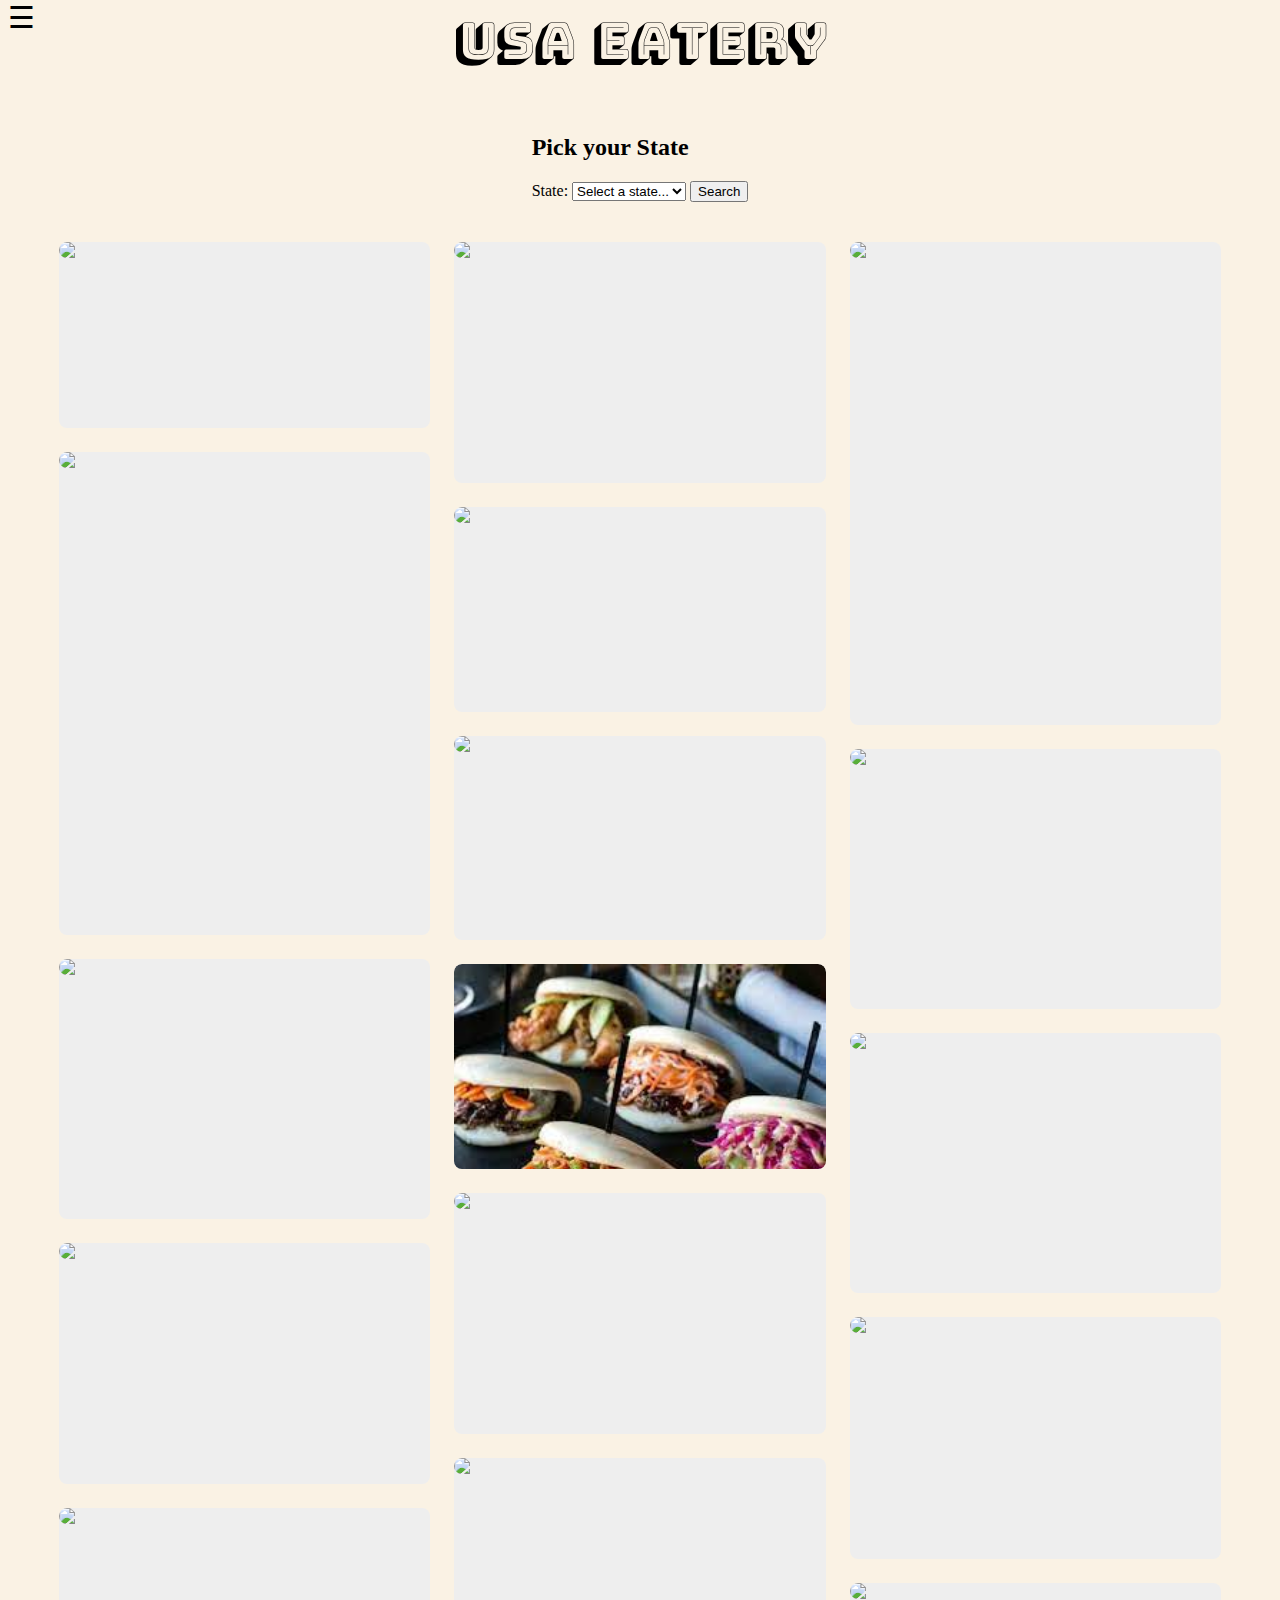
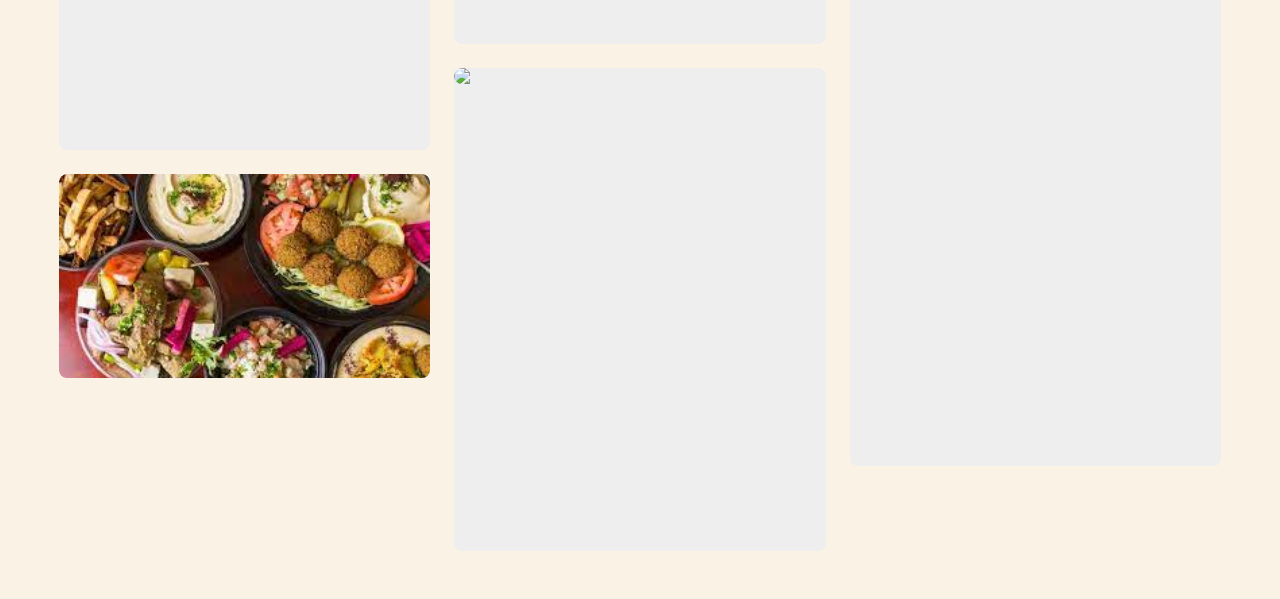
==== commit 549ece6c: "added food to main page" ====
--- a/index.html
+++ b/index.html
@@ -21,208 +21,6 @@
     <a class="title">USA Eatery</a>
   </div>
 
-<<<<<<< HEAD
-   <div class="container">
-        <div id="wrapper">
-  <div class="search">
-    <form class="search-bar">
-     
-              <div class="places">
-                <form id="form"> 
-                <h2>Pick your State</h2>
-                <div class="control-group">
-                  <label for="select-beast">State:</label>
-                  <select id="select-state" placeholder="Pick a State........."> 
-                    <option value="">Select a state...</option>
-                    <option value="Alabama">AL</option>
-                    <option value="Alaksa">AK</option>
-                    <option value="Arizona">AZ</option>
-                    <option value="Arkansas">AR</option>
-                    <option value="California">CA</option>
-                    <option value="Colorado">CO</option>
-                    <option value="Connecticut">CT</option>
-                    <option value="Deleware">DE</option>
-                    <option value="Florida">FL</option>
-                    <option value="Georgia">GA</option>
-                    <option value="Hawaii">HI</option>
-                    <option value="Idaho">ID</option>
-                    <option value="Illinois">IL</option>
-                    <option value="Indiana">IN</option>
-                    <option value="Iowa">IA</option>
-                    <option value="Kansas">KS</option>
-                    <option value="Kentucky">KY</option>
-                    <option value="Louisiana">LS</option>
-                    <option value="Maine">ME</option>
-                    <option value="Maryland">MD</option>
-                    <option value="Massachusetts">MS</option>
-                    <option value="Michigan">MI</option>
-                    <option value="Minnesota">MN</option>
-                    <option value="Mississippi">MS</option>
-                    <option value="Missouri">MO</option>
-                    <option value="Montana">MT</option>
-                    <option value="Nebraska">NE</option>
-                    <option value="Nevada">NV</option>
-                    <option value="New Hamsphire">NH</option>
-                    <option value="New Jersey">NJ</option>
-                    <option value="New Mexico">NM</option>
-                    <option value="New York">NY</option>
-                    <option value="North  Carolina">NC</option>
-                    <option value="North Dakota">ND</option>
-                    <option value="Ohio">OH</option>
-                    <option value="Oklahoma">OK</option>
-                    <option value="Oregon">OR</option>
-                    <option value="Pennsylvania">PA</option>
-                    <option value="Rhode Island">RI</option>
-                    <option value="South Carolina">SC</option>
-                    <option value="South Dakota">SD</option>
-                    <option value="Tennessee">TN</option>
-                    <option value="Texas">TX</option>
-                    <option value="Utah">UT</option>
-                    <option value="Vermont">VT</option>
-                    <option value="Virginia">VA</option>
-                    <option value="Washington">WA</option>
-                    <option value="West Virginia">WV</option>
-                    <option value="Wisconsin">WI</option>
-                    <option value="Wyoming">WY</option>
-                  </select>
-            
-                    <button>Search</button>
-                  </form>
-                </div>
-              </div>
-            </div>
-          </div>
-    
-    </form>
-
-
-    <main>
-      
-      <div class='container'>
-        <div class='masonry-grid'>
-          <div class='cell ratio3x4'>
-            <a href="https://www.pizzeriaportofino.com/">
-            <img src='https://encrypted-tbn0.gstatic.com/images?q=tbn:ANd9GcSxnImvIYDKAuv8cz-zzX4l5XIkYH2eXil8xw&usqp=CAU'>
-          </div></a>
-          <div class='cell ratio9x16'>
-            <a href="https://butcherandtheburger.com/">
-            <img src='https://images.unsplash.com/photo-1565299507177-b0ac66763828?ixlib=rb-1.2.1&ixid=MnwxMjA3fDB8MHxzZWFyY2h8MzN8fGZvb2R8ZW58MHx8MHx8&auto=format&fit=crop&w=800&q=60/300x400'>
-          </div></a>
-          <div class='cell ratio4x3'>
-            <a href="https://docbsrestaurant.com/locations/chicago-river-north">
-            <img src='https://images.otstatic.com/prod1/32519724/1/large.jpg'>
-          </div></a>
-          <div class='cell ratio1x1'>
-            <a href="https://www.theroanokerestaurant.com/">
-            <img src='https://encrypted-tbn0.gstatic.com/images?q=tbn:ANd9GcQDzbiOBn4e3W_asDqQF3ywaq5Zu5uJc5onhA&usqp=CAU/likes/350x350'>
-          </div></a>
-          <!-- first column done -->
-          <div class='cell ratio1x1'>
-            <a href="https://www.ramenchicago.com/">
-            <img src='https://encrypted-tbn0.gstatic.com/images?q=tbn:ANd9GcQSwZ8C3gcRExv_R7NQ58K4NSPifO7MEMAazw&usqp=CAU'>
-          </div></a>
-          <div class='cell ratio16x9'>
-            <a href="https://www.tazachicago.com/">
-            <img src='[data-uri]'>
-          </div></a>
-   
-            <div class='cell ratio1x1'>
-              <a href="https://parlorchicago.com/dessert-dealer/">
-              <img src='https://images.unsplash.com/photo-1501443762994-82bd5dace89a?ixlib=rb-1.2.1&ixid=MnwxMjA3fDB8MHxzZWFyY2h8OHx8aWNlJTIwY3JlYW18ZW58MHx8MHx8&auto=format&fit=crop&w=800&q=60'>
-            </div></a>
-          <div class='cell ratio16x9'>
-            <a href="https://www.pokepokechi.com/">
-            <img src='https://images.unsplash.com/photo-1623689046286-01d812cc8bad?ixlib=rb-1.2.1&ixid=MnwxMjA3fDB8MHxzZWFyY2h8MTJ8fGNoaW5lc2UlMjBmb29kfGVufDB8fDB8fA%3D%3D&auto=format&fit=crop&w=800&q=60'>
-          </div></a>
-          <div class='cell ratio16x9'>
-            <a href="https://www.shawscrabhouse.com/">
-            <img src='https://images.unsplash.com/photo-1467003909585-2f8a72700288?ixlib=rb-1.2.1&ixid=MnwxMjA3fDB8MHxzZWFyY2h8MTF8fGZvb2R8ZW58MHx8MHx8&auto=format&fit=crop&w=800&q=60'>
-          </div></a>
-
-          
-          <div class='cell ratio16x9'>
-            <a href="https://www.littlebadwolfchicago.com/">
-            <img src='[data-uri]'>
-          </div></a>
-             <!--second column done -->
-
-          <div class='cell ratio1x1'>
-            <a href="https://www.calorestaurant.com/">
-            <img src='https://images.unsplash.com/photo-1579684947550-22e945225d9a?ixlib=rb-1.2.1&ixid=MnwxMjA3fDB8MHxzZWFyY2h8MTJ8fHBhc3RhfGVufDB8fDB8fA%3D%3D&auto=format&fit=crop&w=800&q=60'>
-          </div></a>
-          <div class='cell ratio3x4'>
-            <a href="https://www.timeoutmarket.com/chicago/">
-            <img src='https://images.unsplash.com/photo-1529268127899-36bf4524c254?ixlib=rb-1.2.1&ixid=MnwxMjA3fDB8MHxzZWFyY2h8MTd8fGplcmslMjBjaGlja2VufGVufDB8fDB8fA%3D%3D&auto=format&fit=crop&w=800&q=60'>
-          </div></a>
-          <div class='cell ratio9x16'>
-            <a href="http://www.wildberrycafe.com/">
-            <img src='https://images.unsplash.com/photo-1532980400857-e8d9d275d858?ixlib=rb-1.2.1&ixid=MnwxMjA3fDB8MHxzZWFyY2h8Mzd8fGZvb2R8ZW58MHx8MHx8&auto=format&fit=crop&w=800&q=60/300x400'>
-          </div></a>
-          <div class='cell ratio9x16'>
-            <a href="https://smoquebbq.com/">
-            <img src='https://images.unsplash.com/photo-1584949602334-4e99f98286a9?ixlib=rb-1.2.1&ixid=MnwxMjA3fDB8MHxzZWFyY2h8MTN8fGplcmslMjBjaGlja2VufGVufDB8fDB8fA%3D%3D&auto=format&fit=crop&w=800&q=60'>
-          </div></a>
-             <!--third column done -->
-
-          <div class='cell ratio4x3'>
-            <a href="https://docbsrestaurant.com/locations/chicago-river-north">
-            <img src='https://images.otstatic.com/prod1/32519724/1/large.jpg'>
-          </div></a>
-       
-          <div class='cell ratio4x3'>
-            <a href="http://labambaburritos.com/menu/chicago/">
-            <img src='https://images.unsplash.com/photo-1612783322327-32aee68ad0a1?ixlib=rb-1.2.1&ixid=MnwxMjA3fDB8MHxzZWFyY2h8MjF8fHRhY29zfGVufDB8fDB8fA%3D%3D&auto=format&fit=crop&w=800&q=60'>
-          </div></a>
-          <div class='cell ratio1x1'>
-            <a href="http://1492cubanfusion.com/">
-            <img src='https://images.unsplash.com/photo-1495474472287-4d71bcdd2085?ixlib=rb-1.2.1&ixid=MnwxMjA3fDB8MHxzZWFyY2h8MjV8fGNhZmUlMjBjb24lMjBsZWNoZXxlbnwwfHwwfHw%3D&auto=format&fit=crop&w=800&q=60'>
-          </div></a>
-          <div class='cell ratio9x16'>
-            <a href="https://www.saporitrattoria.net/">
-            <img src='https://images.unsplash.com/photo-1611270629569-8b357cb88da9?ixlib=rb-1.2.1&ixid=MnwxMjA3fDB8MHxzZWFyY2h8N3x8cGFzdGF8ZW58MHx8MHx8&auto=format&fit=crop&w=800&q=60/400x300'>
-          </div></a>
-
-             <!--fourth column done -->
-        
-
-        
-          </div>
-        </div>
-      </div>
-    </main>
-
-
-    
-
-  </div>
-
-
-  <div id="mySidenav" class="sidenav">
-    <!-- <script src="index.js"></script> -->
-    <a href="javascript:void(0)" class="closebtn" onclick="closeNav()">&times;</a>
-    <a href="index.html">Home</a>
-    <a href="about.html">About Us</a>
-    <a href="state.html">States</a>
-    <a href="chicago.html"> Chicago</a>
-  </div>
-
-
-  <div class="restaurants">
-
-
-
-  </div>
-
-  <span style="font-size:30px;cursor:pointer; position: absolute; top: 0;" onclick="openNav()">&#9776;</span>
-
-  <script src="index.js"></script>
-  <script src="nav.js"></script>
-
-
-
-
- 
-=======
   <div class="container">
     <div id="wrapper">
   <div class="search">
@@ -295,7 +93,105 @@
       </form>
     </div>
       </div>
->>>>>>> 27c00ce4de69a09a2e7c993c770bfc668d575d04
+
+      <main>
+      
+        <main>
+      
+          <div class='container'>
+            <div class='masonry-grid'>
+              <div class='cell ratio3x4'>
+                <a href="https://www.pizzeriaportofino.com/">
+                <img src='https://encrypted-tbn0.gstatic.com/images?q=tbn:ANd9GcSxnImvIYDKAuv8cz-zzX4l5XIkYH2eXil8xw&usqp=CAU'>
+              </div></a>
+              <div class='cell ratio9x16'>
+                <a href="https://butcherandtheburger.com/">
+                <img src='https://images.unsplash.com/photo-1565299507177-b0ac66763828?ixlib=rb-1.2.1&ixid=MnwxMjA3fDB8MHxzZWFyY2h8MzN8fGZvb2R8ZW58MHx8MHx8&auto=format&fit=crop&w=800&q=60/300x400'>
+              </div></a>
+              <div class='cell ratio4x3'>
+                <a href="https://docbsrestaurant.com/locations/chicago-river-north">
+                <img src='https://images.otstatic.com/prod1/32519724/1/large.jpg'>
+              </div></a>
+              <div class='cell ratio1x1'>
+                <a href="https://www.theroanokerestaurant.com/">
+                <img src='https://encrypted-tbn0.gstatic.com/images?q=tbn:ANd9GcQDzbiOBn4e3W_asDqQF3ywaq5Zu5uJc5onhA&usqp=CAU/likes/350x350'>
+              </div></a>
+              <!-- first column done -->
+              <div class='cell ratio1x1'>
+                <a href="https://www.ramenchicago.com/">
+                <img src='https://encrypted-tbn0.gstatic.com/images?q=tbn:ANd9GcQSwZ8C3gcRExv_R7NQ58K4NSPifO7MEMAazw&usqp=CAU'>
+              </div></a>
+              <div class='cell ratio16x9'>
+                <a href="https://www.tazachicago.com/">
+                <img src='[data-uri]'>
+              </div></a>
+       
+                <div class='cell ratio1x1'>
+                  <a href="https://parlorchicago.com/dessert-dealer/">
+                  <img src='https://images.unsplash.com/photo-1501443762994-82bd5dace89a?ixlib=rb-1.2.1&ixid=MnwxMjA3fDB8MHxzZWFyY2h8OHx8aWNlJTIwY3JlYW18ZW58MHx8MHx8&auto=format&fit=crop&w=800&q=60'>
+                </div></a>
+              <div class='cell ratio16x9'>
+                <a href="https://www.pokepokechi.com/">
+                <img src='https://images.unsplash.com/photo-1623689046286-01d812cc8bad?ixlib=rb-1.2.1&ixid=MnwxMjA3fDB8MHxzZWFyY2h8MTJ8fGNoaW5lc2UlMjBmb29kfGVufDB8fDB8fA%3D%3D&auto=format&fit=crop&w=800&q=60'>
+              </div></a>
+              <div class='cell ratio16x9'>
+                <a href="https://www.shawscrabhouse.com/">
+                <img src='https://images.unsplash.com/photo-1467003909585-2f8a72700288?ixlib=rb-1.2.1&ixid=MnwxMjA3fDB8MHxzZWFyY2h8MTF8fGZvb2R8ZW58MHx8MHx8&auto=format&fit=crop&w=800&q=60'>
+              </div></a>
+    
+              
+              <div class='cell ratio16x9'>
+                <a href="https://www.littlebadwolfchicago.com/">
+                <img src='[data-uri]'>
+              </div></a>
+                 <!--second column done -->
+    
+              <div class='cell ratio1x1'>
+                <a href="https://www.calorestaurant.com/">
+                <img src='https://images.unsplash.com/photo-1579684947550-22e945225d9a?ixlib=rb-1.2.1&ixid=MnwxMjA3fDB8MHxzZWFyY2h8MTJ8fHBhc3RhfGVufDB8fDB8fA%3D%3D&auto=format&fit=crop&w=800&q=60'>
+              </div></a>
+              <div class='cell ratio3x4'>
+                <a href="https://www.timeoutmarket.com/chicago/">
+                <img src='https://images.unsplash.com/photo-1529268127899-36bf4524c254?ixlib=rb-1.2.1&ixid=MnwxMjA3fDB8MHxzZWFyY2h8MTd8fGplcmslMjBjaGlja2VufGVufDB8fDB8fA%3D%3D&auto=format&fit=crop&w=800&q=60'>
+              </div></a>
+              <div class='cell ratio9x16'>
+                <a href="http://www.wildberrycafe.com/">
+                <img src='https://images.unsplash.com/photo-1532980400857-e8d9d275d858?ixlib=rb-1.2.1&ixid=MnwxMjA3fDB8MHxzZWFyY2h8Mzd8fGZvb2R8ZW58MHx8MHx8&auto=format&fit=crop&w=800&q=60/300x400'>
+              </div></a>
+              <div class='cell ratio9x16'>
+                <a href="https://smoquebbq.com/">
+                <img src='https://images.unsplash.com/photo-1584949602334-4e99f98286a9?ixlib=rb-1.2.1&ixid=MnwxMjA3fDB8MHxzZWFyY2h8MTN8fGplcmslMjBjaGlja2VufGVufDB8fDB8fA%3D%3D&auto=format&fit=crop&w=800&q=60'>
+              </div></a>
+                 <!--third column done -->
+    
+              <div class='cell ratio4x3'>
+                <a href="https://docbsrestaurant.com/locations/chicago-river-north">
+                <img src='https://images.otstatic.com/prod1/32519724/1/large.jpg'>
+              </div></a>
+           
+              <div class='cell ratio4x3'>
+                <a href="http://labambaburritos.com/menu/chicago/">
+                <img src='https://images.unsplash.com/photo-1612783322327-32aee68ad0a1?ixlib=rb-1.2.1&ixid=MnwxMjA3fDB8MHxzZWFyY2h8MjF8fHRhY29zfGVufDB8fDB8fA%3D%3D&auto=format&fit=crop&w=800&q=60'>
+              </div></a>
+              <div class='cell ratio1x1'>
+                <a href="http://1492cubanfusion.com/">
+                <img src='https://images.unsplash.com/photo-1495474472287-4d71bcdd2085?ixlib=rb-1.2.1&ixid=MnwxMjA3fDB8MHxzZWFyY2h8MjV8fGNhZmUlMjBjb24lMjBsZWNoZXxlbnwwfHwwfHw%3D&auto=format&fit=crop&w=800&q=60'>
+              </div></a>
+              <div class='cell ratio9x16'>
+                <a href="https://www.saporitrattoria.net/">
+                <img src='https://images.unsplash.com/photo-1611270629569-8b357cb88da9?ixlib=rb-1.2.1&ixid=MnwxMjA3fDB8MHxzZWFyY2h8N3x8cGFzdGF8ZW58MHx8MHx8&auto=format&fit=crop&w=800&q=60/400x300'>
+              </div></a>
+    
+                 <!--fourth column done -->
+            
+    
+            
+              </div>
+            </div>
+          </div>
+        </main>
+    
+  
 
 
 
@@ -369,28 +265,4 @@
 
   });
 
-}
-
-// if (restaurants.length > 
-
-
-
-
-
-
-
-
-// function getStatesAndCitites(settings){
-//   $.ajax(Settings).done(function (location){
-//     location.forEach(element => {
-//       var name = element.restaurantName
-//       var address = element.address
-//       var zip = element.zipCode
-//       var number = element.phone
-
-//       var element = '<div class="restaurantCard">' +  name + '<br>' + address + '<br>' + zip + '<br>' + number + '</div>';
-//       $('.restaurants').append(element);
-
-      
-//     });
-//   }+}--- a/style.css
+++ b/style.css
@@ -137,8 +137,6 @@
     opacity: 0.4;
   }
   
-<<<<<<< HEAD
-
   .linfo{
     display: flex;
     width: 100%;
@@ -148,7 +146,6 @@
 
   }
 
-
   .create{
     display: flex;
     width: 100%;
@@ -158,26 +155,6 @@
 
   }
  
-=======
-  /* Add media queries for responsiveness - when the screen is 500px wide or less, stack the links on top of each other 
-  @media screen and (max-width: 500px) {
-    .header a {
-      float: none;
-      display: block;
-      text-align: left;
-    }
-    .header-right {
-      float: none;
-    }
-  } */
-
-
-
-<<<<<<< HEAD
-
-
-
-
   .container {
     margin: 40px auto;
     padding: 0 24px;
@@ -228,7 +205,4 @@
   .ratio9x16 {
     padding-bottom: 130%;
   }
-  
-=======
->>>>>>> b20b8cb4173124f3dcfcb61cdf6ad65b35816710
->>>>>>> 27c00ce4de69a09a2e7c993c770bfc668d575d04
+  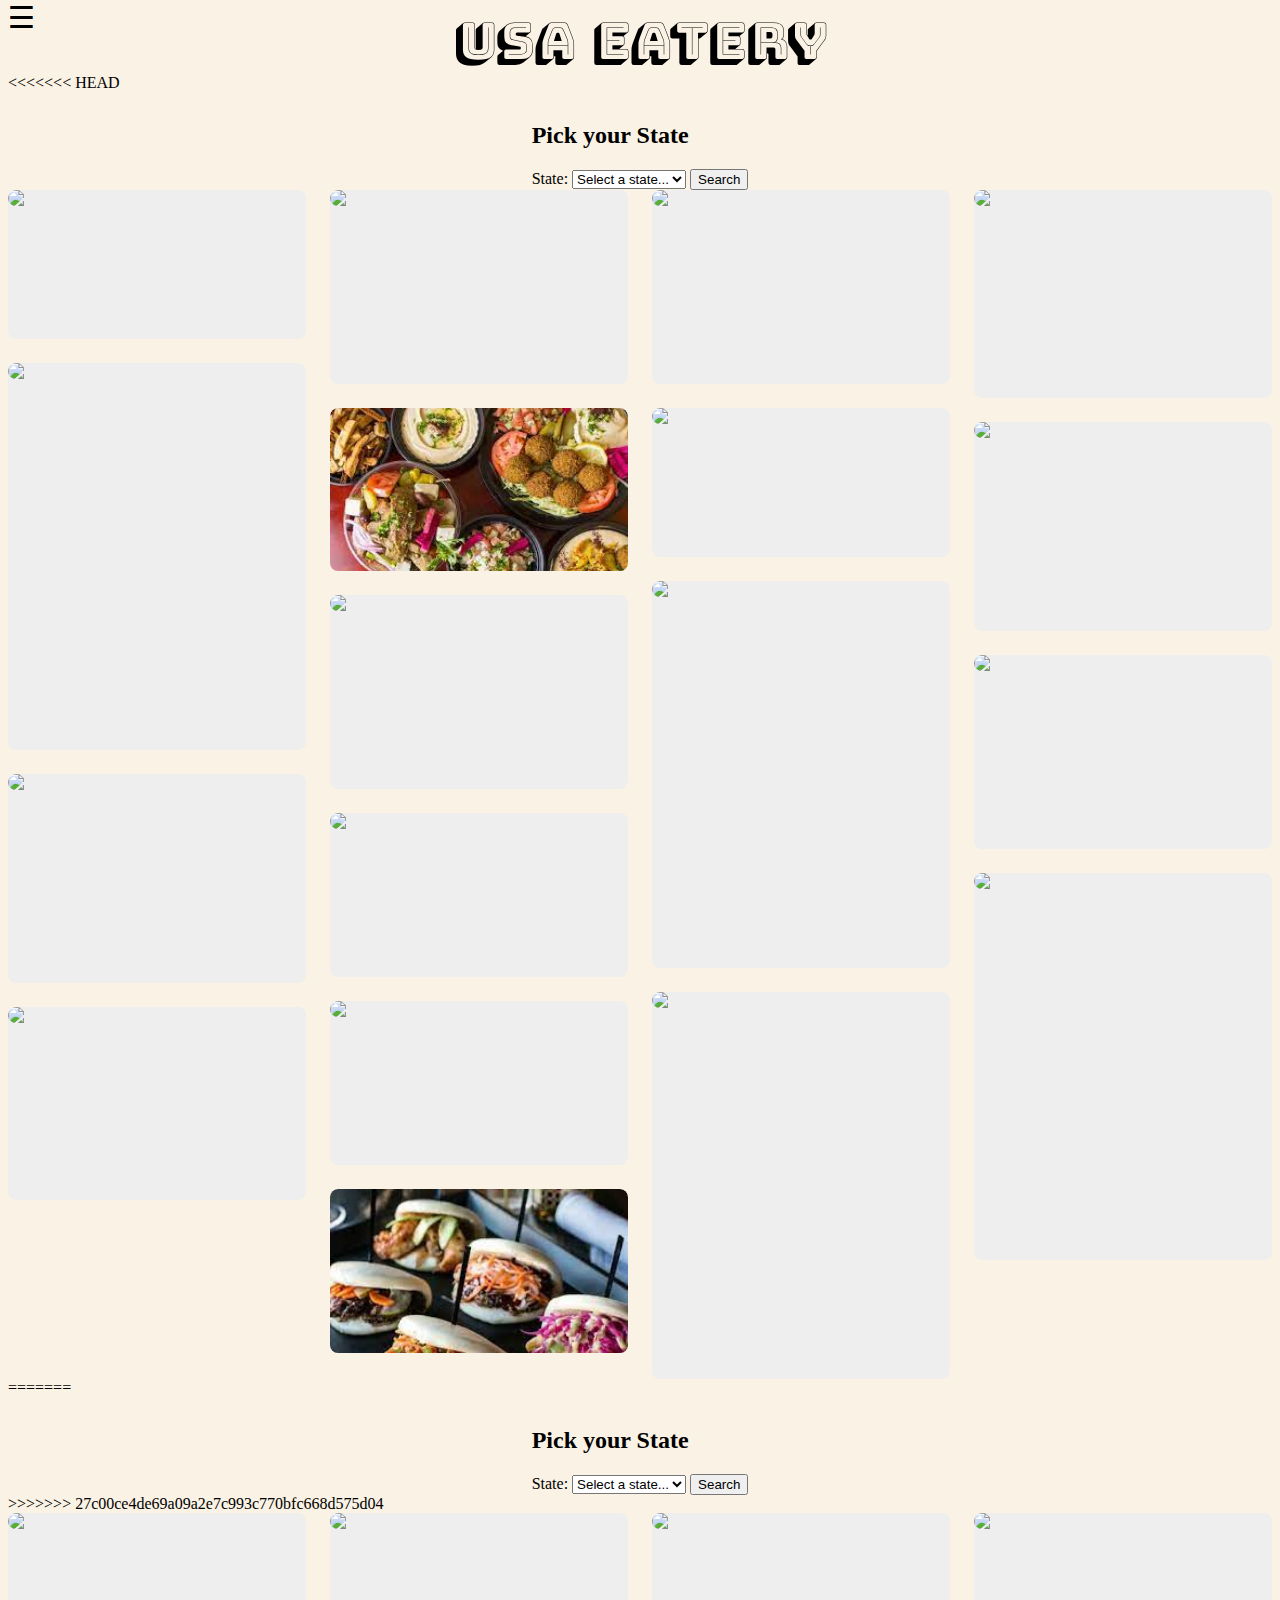
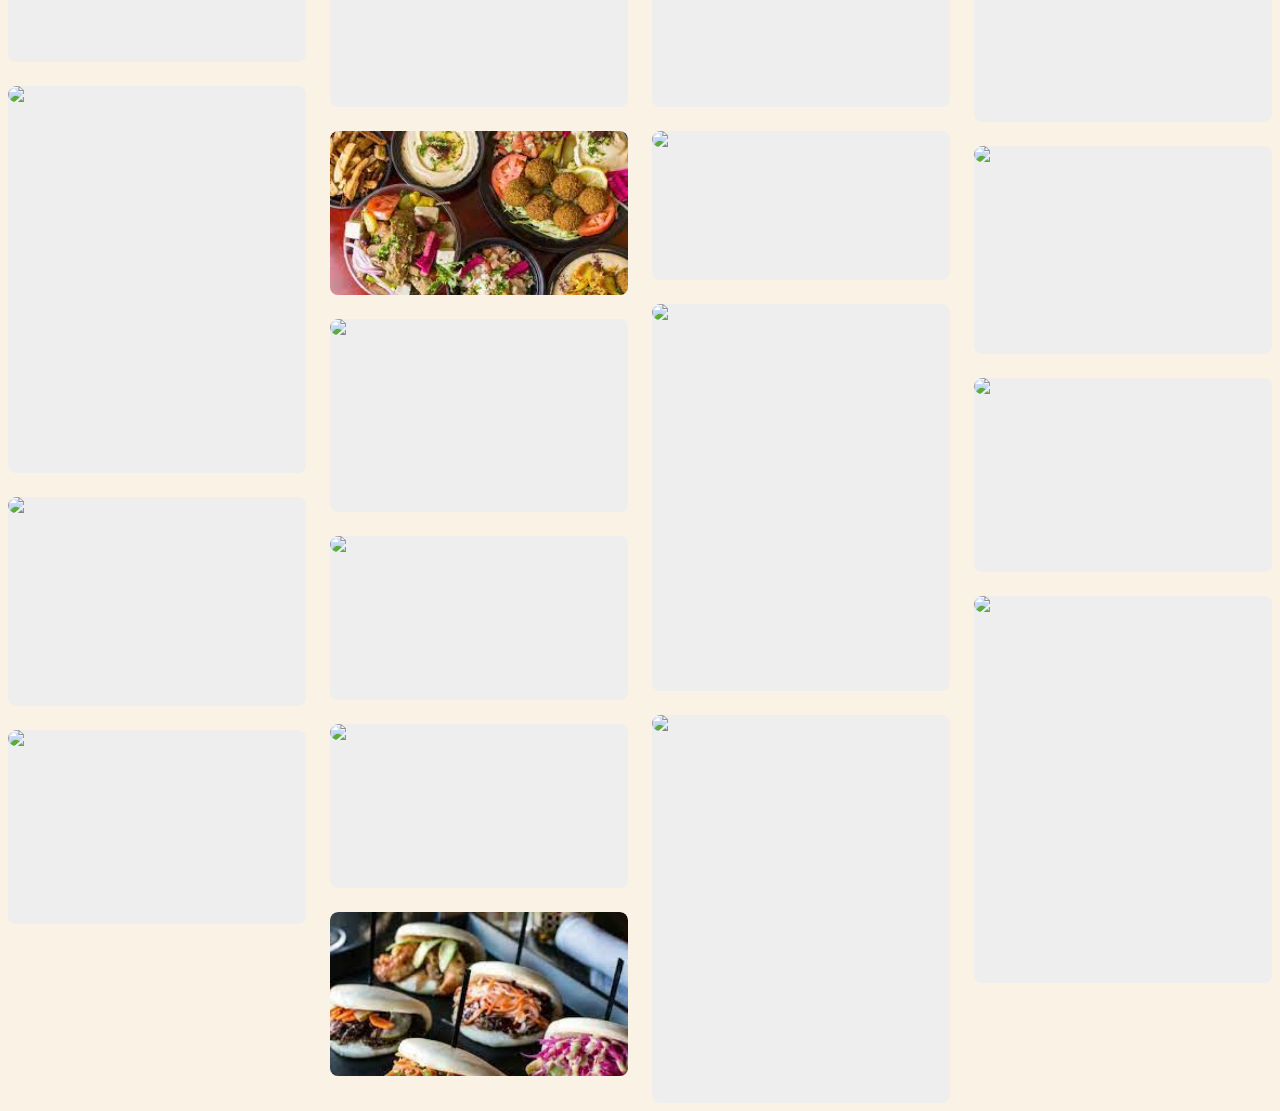
==== commit 6e21765e: "Merge branch main" ====
--- a/index.html
+++ b/index.html
@@ -21,6 +21,208 @@
     <a class="title">USA Eatery</a>
   </div>
 
+<<<<<<< HEAD
+   <div class="container">
+        <div id="wrapper">
+  <div class="search">
+    <form class="search-bar">
+     
+              <div class="places">
+                <form id="form"> 
+                <h2>Pick your State</h2>
+                <div class="control-group">
+                  <label for="select-beast">State:</label>
+                  <select id="select-state" placeholder="Pick a State........."> 
+                    <option value="">Select a state...</option>
+                    <option value="Alabama">AL</option>
+                    <option value="Alaksa">AK</option>
+                    <option value="Arizona">AZ</option>
+                    <option value="Arkansas">AR</option>
+                    <option value="California">CA</option>
+                    <option value="Colorado">CO</option>
+                    <option value="Connecticut">CT</option>
+                    <option value="Deleware">DE</option>
+                    <option value="Florida">FL</option>
+                    <option value="Georgia">GA</option>
+                    <option value="Hawaii">HI</option>
+                    <option value="Idaho">ID</option>
+                    <option value="Illinois">IL</option>
+                    <option value="Indiana">IN</option>
+                    <option value="Iowa">IA</option>
+                    <option value="Kansas">KS</option>
+                    <option value="Kentucky">KY</option>
+                    <option value="Louisiana">LS</option>
+                    <option value="Maine">ME</option>
+                    <option value="Maryland">MD</option>
+                    <option value="Massachusetts">MS</option>
+                    <option value="Michigan">MI</option>
+                    <option value="Minnesota">MN</option>
+                    <option value="Mississippi">MS</option>
+                    <option value="Missouri">MO</option>
+                    <option value="Montana">MT</option>
+                    <option value="Nebraska">NE</option>
+                    <option value="Nevada">NV</option>
+                    <option value="New Hamsphire">NH</option>
+                    <option value="New Jersey">NJ</option>
+                    <option value="New Mexico">NM</option>
+                    <option value="New York">NY</option>
+                    <option value="North  Carolina">NC</option>
+                    <option value="North Dakota">ND</option>
+                    <option value="Ohio">OH</option>
+                    <option value="Oklahoma">OK</option>
+                    <option value="Oregon">OR</option>
+                    <option value="Pennsylvania">PA</option>
+                    <option value="Rhode Island">RI</option>
+                    <option value="South Carolina">SC</option>
+                    <option value="South Dakota">SD</option>
+                    <option value="Tennessee">TN</option>
+                    <option value="Texas">TX</option>
+                    <option value="Utah">UT</option>
+                    <option value="Vermont">VT</option>
+                    <option value="Virginia">VA</option>
+                    <option value="Washington">WA</option>
+                    <option value="West Virginia">WV</option>
+                    <option value="Wisconsin">WI</option>
+                    <option value="Wyoming">WY</option>
+                  </select>
+            
+                    <button>Search</button>
+                  </form>
+                </div>
+              </div>
+            </div>
+          </div>
+    
+    </form>
+
+
+    <main>
+      
+      <div class='container'>
+        <div class='masonry-grid'>
+          <div class='cell ratio3x4'>
+            <a href="https://www.pizzeriaportofino.com/">
+            <img src='https://encrypted-tbn0.gstatic.com/images?q=tbn:ANd9GcSxnImvIYDKAuv8cz-zzX4l5XIkYH2eXil8xw&usqp=CAU'>
+          </div></a>
+          <div class='cell ratio9x16'>
+            <a href="https://butcherandtheburger.com/">
+            <img src='https://images.unsplash.com/photo-1565299507177-b0ac66763828?ixlib=rb-1.2.1&ixid=MnwxMjA3fDB8MHxzZWFyY2h8MzN8fGZvb2R8ZW58MHx8MHx8&auto=format&fit=crop&w=800&q=60/300x400'>
+          </div></a>
+          <div class='cell ratio4x3'>
+            <a href="https://docbsrestaurant.com/locations/chicago-river-north">
+            <img src='https://images.otstatic.com/prod1/32519724/1/large.jpg'>
+          </div></a>
+          <div class='cell ratio1x1'>
+            <a href="https://www.theroanokerestaurant.com/">
+            <img src='https://encrypted-tbn0.gstatic.com/images?q=tbn:ANd9GcQDzbiOBn4e3W_asDqQF3ywaq5Zu5uJc5onhA&usqp=CAU/likes/350x350'>
+          </div></a>
+          <!-- first column done -->
+          <div class='cell ratio1x1'>
+            <a href="https://www.ramenchicago.com/">
+            <img src='https://encrypted-tbn0.gstatic.com/images?q=tbn:ANd9GcQSwZ8C3gcRExv_R7NQ58K4NSPifO7MEMAazw&usqp=CAU'>
+          </div></a>
+          <div class='cell ratio16x9'>
+            <a href="https://www.tazachicago.com/">
+            <img src='[data-uri]'>
+          </div></a>
+   
+            <div class='cell ratio1x1'>
+              <a href="https://parlorchicago.com/dessert-dealer/">
+              <img src='https://images.unsplash.com/photo-1501443762994-82bd5dace89a?ixlib=rb-1.2.1&ixid=MnwxMjA3fDB8MHxzZWFyY2h8OHx8aWNlJTIwY3JlYW18ZW58MHx8MHx8&auto=format&fit=crop&w=800&q=60'>
+            </div></a>
+          <div class='cell ratio16x9'>
+            <a href="https://www.pokepokechi.com/">
+            <img src='https://images.unsplash.com/photo-1623689046286-01d812cc8bad?ixlib=rb-1.2.1&ixid=MnwxMjA3fDB8MHxzZWFyY2h8MTJ8fGNoaW5lc2UlMjBmb29kfGVufDB8fDB8fA%3D%3D&auto=format&fit=crop&w=800&q=60'>
+          </div></a>
+          <div class='cell ratio16x9'>
+            <a href="https://www.shawscrabhouse.com/">
+            <img src='https://images.unsplash.com/photo-1467003909585-2f8a72700288?ixlib=rb-1.2.1&ixid=MnwxMjA3fDB8MHxzZWFyY2h8MTF8fGZvb2R8ZW58MHx8MHx8&auto=format&fit=crop&w=800&q=60'>
+          </div></a>
+
+          
+          <div class='cell ratio16x9'>
+            <a href="https://www.littlebadwolfchicago.com/">
+            <img src='[data-uri]'>
+          </div></a>
+             <!--second column done -->
+
+          <div class='cell ratio1x1'>
+            <a href="https://www.calorestaurant.com/">
+            <img src='https://images.unsplash.com/photo-1579684947550-22e945225d9a?ixlib=rb-1.2.1&ixid=MnwxMjA3fDB8MHxzZWFyY2h8MTJ8fHBhc3RhfGVufDB8fDB8fA%3D%3D&auto=format&fit=crop&w=800&q=60'>
+          </div></a>
+          <div class='cell ratio3x4'>
+            <a href="https://www.timeoutmarket.com/chicago/">
+            <img src='https://images.unsplash.com/photo-1529268127899-36bf4524c254?ixlib=rb-1.2.1&ixid=MnwxMjA3fDB8MHxzZWFyY2h8MTd8fGplcmslMjBjaGlja2VufGVufDB8fDB8fA%3D%3D&auto=format&fit=crop&w=800&q=60'>
+          </div></a>
+          <div class='cell ratio9x16'>
+            <a href="http://www.wildberrycafe.com/">
+            <img src='https://images.unsplash.com/photo-1532980400857-e8d9d275d858?ixlib=rb-1.2.1&ixid=MnwxMjA3fDB8MHxzZWFyY2h8Mzd8fGZvb2R8ZW58MHx8MHx8&auto=format&fit=crop&w=800&q=60/300x400'>
+          </div></a>
+          <div class='cell ratio9x16'>
+            <a href="https://smoquebbq.com/">
+            <img src='https://images.unsplash.com/photo-1584949602334-4e99f98286a9?ixlib=rb-1.2.1&ixid=MnwxMjA3fDB8MHxzZWFyY2h8MTN8fGplcmslMjBjaGlja2VufGVufDB8fDB8fA%3D%3D&auto=format&fit=crop&w=800&q=60'>
+          </div></a>
+             <!--third column done -->
+
+          <div class='cell ratio4x3'>
+            <a href="https://docbsrestaurant.com/locations/chicago-river-north">
+            <img src='https://images.otstatic.com/prod1/32519724/1/large.jpg'>
+          </div></a>
+       
+          <div class='cell ratio4x3'>
+            <a href="http://labambaburritos.com/menu/chicago/">
+            <img src='https://images.unsplash.com/photo-1612783322327-32aee68ad0a1?ixlib=rb-1.2.1&ixid=MnwxMjA3fDB8MHxzZWFyY2h8MjF8fHRhY29zfGVufDB8fDB8fA%3D%3D&auto=format&fit=crop&w=800&q=60'>
+          </div></a>
+          <div class='cell ratio1x1'>
+            <a href="http://1492cubanfusion.com/">
+            <img src='https://images.unsplash.com/photo-1495474472287-4d71bcdd2085?ixlib=rb-1.2.1&ixid=MnwxMjA3fDB8MHxzZWFyY2h8MjV8fGNhZmUlMjBjb24lMjBsZWNoZXxlbnwwfHwwfHw%3D&auto=format&fit=crop&w=800&q=60'>
+          </div></a>
+          <div class='cell ratio9x16'>
+            <a href="https://www.saporitrattoria.net/">
+            <img src='https://images.unsplash.com/photo-1611270629569-8b357cb88da9?ixlib=rb-1.2.1&ixid=MnwxMjA3fDB8MHxzZWFyY2h8N3x8cGFzdGF8ZW58MHx8MHx8&auto=format&fit=crop&w=800&q=60/400x300'>
+          </div></a>
+
+             <!--fourth column done -->
+        
+
+        
+          </div>
+        </div>
+      </div>
+    </main>
+
+
+    
+
+  </div>
+
+
+  <div id="mySidenav" class="sidenav">
+    <!-- <script src="index.js"></script> -->
+    <a href="javascript:void(0)" class="closebtn" onclick="closeNav()">&times;</a>
+    <a href="index.html">Home</a>
+    <a href="about.html">About Us</a>
+    <a href="state.html">States</a>
+    <a href="chicago.html"> Chicago</a>
+  </div>
+
+
+  <div class="restaurants">
+
+
+
+  </div>
+
+  <span style="font-size:30px;cursor:pointer; position: absolute; top: 0;" onclick="openNav()">&#9776;</span>
+
+  <script src="index.js"></script>
+  <script src="nav.js"></script>
+
+
+
+
+ 
+=======
   <div class="container">
     <div id="wrapper">
   <div class="search">
@@ -93,6 +295,7 @@
       </form>
     </div>
       </div>
+>>>>>>> 27c00ce4de69a09a2e7c993c770bfc668d575d04
 
       <main>
       
--- a/style.css
+++ b/style.css
@@ -155,6 +155,29 @@
 
   }
  
+<<<<<<< HEAD
+=======
+=======
+  /* Add media queries for responsiveness - when the screen is 500px wide or less, stack the links on top of each other 
+  @media screen and (max-width: 500px) {
+    .header a {
+      float: none;
+      display: block;
+      text-align: left;
+    }
+    .header-right {
+      float: none;
+    }
+  } */
+
+
+
+<<<<<<< HEAD
+
+
+
+
+>>>>>>> 9990f49adc9f1e358830745dbc6b0177950f2730
   .container {
     margin: 40px auto;
     padding: 0 24px;
@@ -205,4 +228,11 @@
   .ratio9x16 {
     padding-bottom: 130%;
   }
-  +<<<<<<< HEAD
+  
+=======
+  
+=======
+>>>>>>> b20b8cb4173124f3dcfcb61cdf6ad65b35816710
+>>>>>>> 27c00ce4de69a09a2e7c993c770bfc668d575d04
+>>>>>>> 9990f49adc9f1e358830745dbc6b0177950f2730
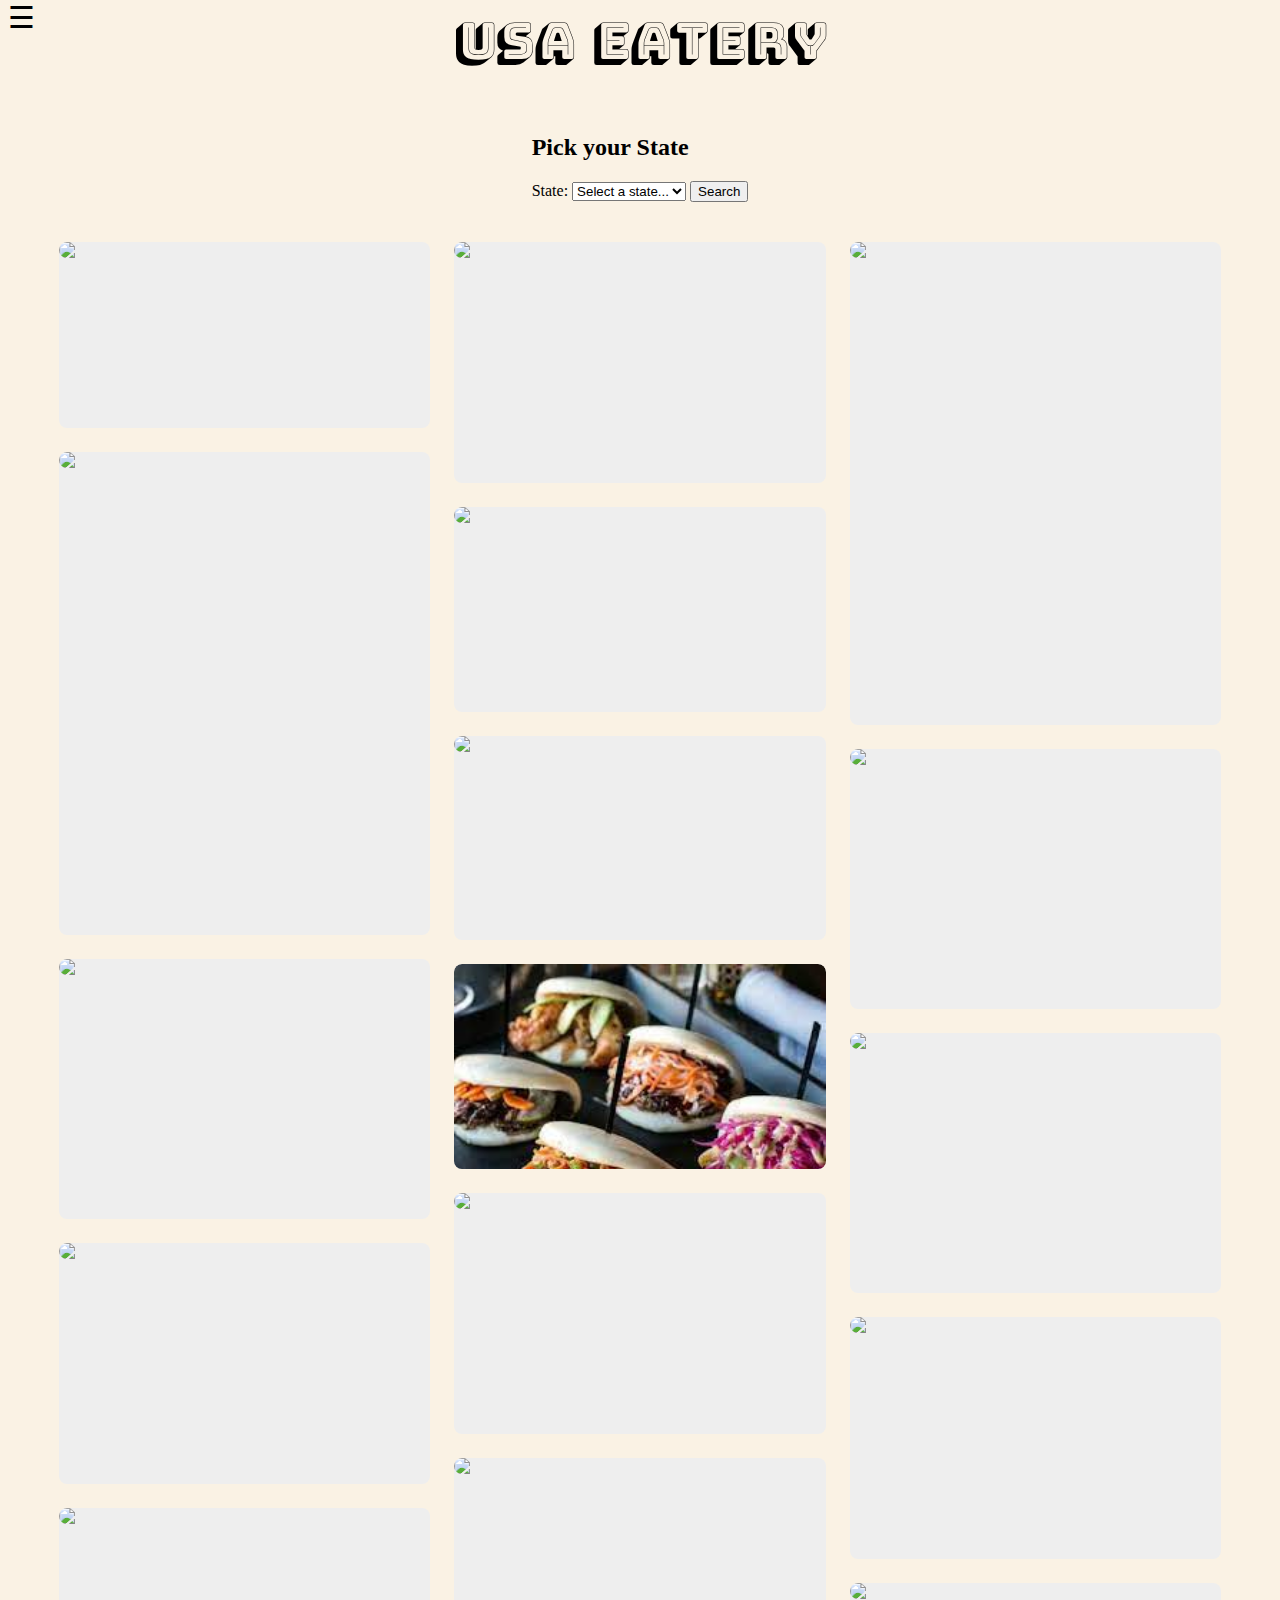
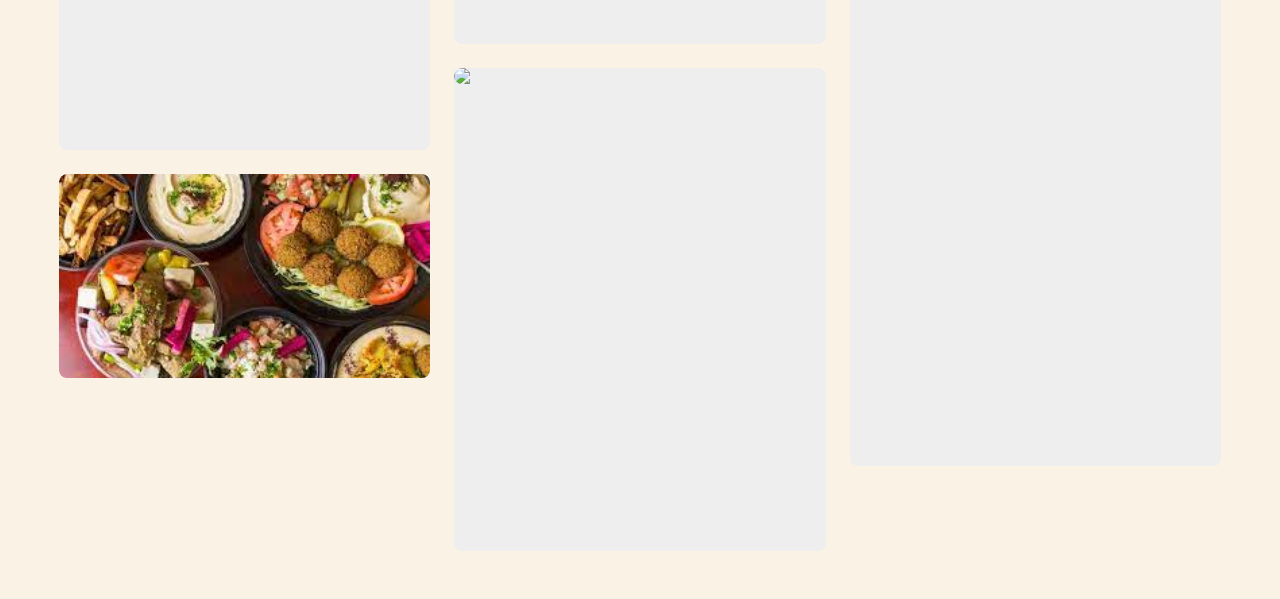
==== commit 3332a60a: "updated changes" ====
--- a/index.html
+++ b/index.html
@@ -21,208 +21,6 @@
     <a class="title">USA Eatery</a>
   </div>
 
-<<<<<<< HEAD
-   <div class="container">
-        <div id="wrapper">
-  <div class="search">
-    <form class="search-bar">
-     
-              <div class="places">
-                <form id="form"> 
-                <h2>Pick your State</h2>
-                <div class="control-group">
-                  <label for="select-beast">State:</label>
-                  <select id="select-state" placeholder="Pick a State........."> 
-                    <option value="">Select a state...</option>
-                    <option value="Alabama">AL</option>
-                    <option value="Alaksa">AK</option>
-                    <option value="Arizona">AZ</option>
-                    <option value="Arkansas">AR</option>
-                    <option value="California">CA</option>
-                    <option value="Colorado">CO</option>
-                    <option value="Connecticut">CT</option>
-                    <option value="Deleware">DE</option>
-                    <option value="Florida">FL</option>
-                    <option value="Georgia">GA</option>
-                    <option value="Hawaii">HI</option>
-                    <option value="Idaho">ID</option>
-                    <option value="Illinois">IL</option>
-                    <option value="Indiana">IN</option>
-                    <option value="Iowa">IA</option>
-                    <option value="Kansas">KS</option>
-                    <option value="Kentucky">KY</option>
-                    <option value="Louisiana">LS</option>
-                    <option value="Maine">ME</option>
-                    <option value="Maryland">MD</option>
-                    <option value="Massachusetts">MS</option>
-                    <option value="Michigan">MI</option>
-                    <option value="Minnesota">MN</option>
-                    <option value="Mississippi">MS</option>
-                    <option value="Missouri">MO</option>
-                    <option value="Montana">MT</option>
-                    <option value="Nebraska">NE</option>
-                    <option value="Nevada">NV</option>
-                    <option value="New Hamsphire">NH</option>
-                    <option value="New Jersey">NJ</option>
-                    <option value="New Mexico">NM</option>
-                    <option value="New York">NY</option>
-                    <option value="North  Carolina">NC</option>
-                    <option value="North Dakota">ND</option>
-                    <option value="Ohio">OH</option>
-                    <option value="Oklahoma">OK</option>
-                    <option value="Oregon">OR</option>
-                    <option value="Pennsylvania">PA</option>
-                    <option value="Rhode Island">RI</option>
-                    <option value="South Carolina">SC</option>
-                    <option value="South Dakota">SD</option>
-                    <option value="Tennessee">TN</option>
-                    <option value="Texas">TX</option>
-                    <option value="Utah">UT</option>
-                    <option value="Vermont">VT</option>
-                    <option value="Virginia">VA</option>
-                    <option value="Washington">WA</option>
-                    <option value="West Virginia">WV</option>
-                    <option value="Wisconsin">WI</option>
-                    <option value="Wyoming">WY</option>
-                  </select>
-            
-                    <button>Search</button>
-                  </form>
-                </div>
-              </div>
-            </div>
-          </div>
-    
-    </form>
-
-
-    <main>
-      
-      <div class='container'>
-        <div class='masonry-grid'>
-          <div class='cell ratio3x4'>
-            <a href="https://www.pizzeriaportofino.com/">
-            <img src='https://encrypted-tbn0.gstatic.com/images?q=tbn:ANd9GcSxnImvIYDKAuv8cz-zzX4l5XIkYH2eXil8xw&usqp=CAU'>
-          </div></a>
-          <div class='cell ratio9x16'>
-            <a href="https://butcherandtheburger.com/">
-            <img src='https://images.unsplash.com/photo-1565299507177-b0ac66763828?ixlib=rb-1.2.1&ixid=MnwxMjA3fDB8MHxzZWFyY2h8MzN8fGZvb2R8ZW58MHx8MHx8&auto=format&fit=crop&w=800&q=60/300x400'>
-          </div></a>
-          <div class='cell ratio4x3'>
-            <a href="https://docbsrestaurant.com/locations/chicago-river-north">
-            <img src='https://images.otstatic.com/prod1/32519724/1/large.jpg'>
-          </div></a>
-          <div class='cell ratio1x1'>
-            <a href="https://www.theroanokerestaurant.com/">
-            <img src='https://encrypted-tbn0.gstatic.com/images?q=tbn:ANd9GcQDzbiOBn4e3W_asDqQF3ywaq5Zu5uJc5onhA&usqp=CAU/likes/350x350'>
-          </div></a>
-          <!-- first column done -->
-          <div class='cell ratio1x1'>
-            <a href="https://www.ramenchicago.com/">
-            <img src='https://encrypted-tbn0.gstatic.com/images?q=tbn:ANd9GcQSwZ8C3gcRExv_R7NQ58K4NSPifO7MEMAazw&usqp=CAU'>
-          </div></a>
-          <div class='cell ratio16x9'>
-            <a href="https://www.tazachicago.com/">
-            <img src='[data-uri]'>
-          </div></a>
-   
-            <div class='cell ratio1x1'>
-              <a href="https://parlorchicago.com/dessert-dealer/">
-              <img src='https://images.unsplash.com/photo-1501443762994-82bd5dace89a?ixlib=rb-1.2.1&ixid=MnwxMjA3fDB8MHxzZWFyY2h8OHx8aWNlJTIwY3JlYW18ZW58MHx8MHx8&auto=format&fit=crop&w=800&q=60'>
-            </div></a>
-          <div class='cell ratio16x9'>
-            <a href="https://www.pokepokechi.com/">
-            <img src='https://images.unsplash.com/photo-1623689046286-01d812cc8bad?ixlib=rb-1.2.1&ixid=MnwxMjA3fDB8MHxzZWFyY2h8MTJ8fGNoaW5lc2UlMjBmb29kfGVufDB8fDB8fA%3D%3D&auto=format&fit=crop&w=800&q=60'>
-          </div></a>
-          <div class='cell ratio16x9'>
-            <a href="https://www.shawscrabhouse.com/">
-            <img src='https://images.unsplash.com/photo-1467003909585-2f8a72700288?ixlib=rb-1.2.1&ixid=MnwxMjA3fDB8MHxzZWFyY2h8MTF8fGZvb2R8ZW58MHx8MHx8&auto=format&fit=crop&w=800&q=60'>
-          </div></a>
-
-          
-          <div class='cell ratio16x9'>
-            <a href="https://www.littlebadwolfchicago.com/">
-            <img src='[data-uri]'>
-          </div></a>
-             <!--second column done -->
-
-          <div class='cell ratio1x1'>
-            <a href="https://www.calorestaurant.com/">
-            <img src='https://images.unsplash.com/photo-1579684947550-22e945225d9a?ixlib=rb-1.2.1&ixid=MnwxMjA3fDB8MHxzZWFyY2h8MTJ8fHBhc3RhfGVufDB8fDB8fA%3D%3D&auto=format&fit=crop&w=800&q=60'>
-          </div></a>
-          <div class='cell ratio3x4'>
-            <a href="https://www.timeoutmarket.com/chicago/">
-            <img src='https://images.unsplash.com/photo-1529268127899-36bf4524c254?ixlib=rb-1.2.1&ixid=MnwxMjA3fDB8MHxzZWFyY2h8MTd8fGplcmslMjBjaGlja2VufGVufDB8fDB8fA%3D%3D&auto=format&fit=crop&w=800&q=60'>
-          </div></a>
-          <div class='cell ratio9x16'>
-            <a href="http://www.wildberrycafe.com/">
-            <img src='https://images.unsplash.com/photo-1532980400857-e8d9d275d858?ixlib=rb-1.2.1&ixid=MnwxMjA3fDB8MHxzZWFyY2h8Mzd8fGZvb2R8ZW58MHx8MHx8&auto=format&fit=crop&w=800&q=60/300x400'>
-          </div></a>
-          <div class='cell ratio9x16'>
-            <a href="https://smoquebbq.com/">
-            <img src='https://images.unsplash.com/photo-1584949602334-4e99f98286a9?ixlib=rb-1.2.1&ixid=MnwxMjA3fDB8MHxzZWFyY2h8MTN8fGplcmslMjBjaGlja2VufGVufDB8fDB8fA%3D%3D&auto=format&fit=crop&w=800&q=60'>
-          </div></a>
-             <!--third column done -->
-
-          <div class='cell ratio4x3'>
-            <a href="https://docbsrestaurant.com/locations/chicago-river-north">
-            <img src='https://images.otstatic.com/prod1/32519724/1/large.jpg'>
-          </div></a>
-       
-          <div class='cell ratio4x3'>
-            <a href="http://labambaburritos.com/menu/chicago/">
-            <img src='https://images.unsplash.com/photo-1612783322327-32aee68ad0a1?ixlib=rb-1.2.1&ixid=MnwxMjA3fDB8MHxzZWFyY2h8MjF8fHRhY29zfGVufDB8fDB8fA%3D%3D&auto=format&fit=crop&w=800&q=60'>
-          </div></a>
-          <div class='cell ratio1x1'>
-            <a href="http://1492cubanfusion.com/">
-            <img src='https://images.unsplash.com/photo-1495474472287-4d71bcdd2085?ixlib=rb-1.2.1&ixid=MnwxMjA3fDB8MHxzZWFyY2h8MjV8fGNhZmUlMjBjb24lMjBsZWNoZXxlbnwwfHwwfHw%3D&auto=format&fit=crop&w=800&q=60'>
-          </div></a>
-          <div class='cell ratio9x16'>
-            <a href="https://www.saporitrattoria.net/">
-            <img src='https://images.unsplash.com/photo-1611270629569-8b357cb88da9?ixlib=rb-1.2.1&ixid=MnwxMjA3fDB8MHxzZWFyY2h8N3x8cGFzdGF8ZW58MHx8MHx8&auto=format&fit=crop&w=800&q=60/400x300'>
-          </div></a>
-
-             <!--fourth column done -->
-        
-
-        
-          </div>
-        </div>
-      </div>
-    </main>
-
-
-    
-
-  </div>
-
-
-  <div id="mySidenav" class="sidenav">
-    <!-- <script src="index.js"></script> -->
-    <a href="javascript:void(0)" class="closebtn" onclick="closeNav()">&times;</a>
-    <a href="index.html">Home</a>
-    <a href="about.html">About Us</a>
-    <a href="state.html">States</a>
-    <a href="chicago.html"> Chicago</a>
-  </div>
-
-
-  <div class="restaurants">
-
-
-
-  </div>
-
-  <span style="font-size:30px;cursor:pointer; position: absolute; top: 0;" onclick="openNav()">&#9776;</span>
-
-  <script src="index.js"></script>
-  <script src="nav.js"></script>
-
-
-
-
- 
-=======
   <div class="container">
     <div id="wrapper">
   <div class="search">
@@ -295,7 +93,6 @@
       </form>
     </div>
       </div>
->>>>>>> 27c00ce4de69a09a2e7c993c770bfc668d575d04
 
       <main>
       
--- a/style.css
+++ b/style.css
@@ -155,29 +155,6 @@
 
   }
  
-<<<<<<< HEAD
-=======
-=======
-  /* Add media queries for responsiveness - when the screen is 500px wide or less, stack the links on top of each other 
-  @media screen and (max-width: 500px) {
-    .header a {
-      float: none;
-      display: block;
-      text-align: left;
-    }
-    .header-right {
-      float: none;
-    }
-  } */
-
-
-
-<<<<<<< HEAD
-
-
-
-
->>>>>>> 9990f49adc9f1e358830745dbc6b0177950f2730
   .container {
     margin: 40px auto;
     padding: 0 24px;
@@ -228,11 +205,4 @@
   .ratio9x16 {
     padding-bottom: 130%;
   }
-<<<<<<< HEAD
-  
-=======
-  
-=======
->>>>>>> b20b8cb4173124f3dcfcb61cdf6ad65b35816710
->>>>>>> 27c00ce4de69a09a2e7c993c770bfc668d575d04
->>>>>>> 9990f49adc9f1e358830745dbc6b0177950f2730
+  